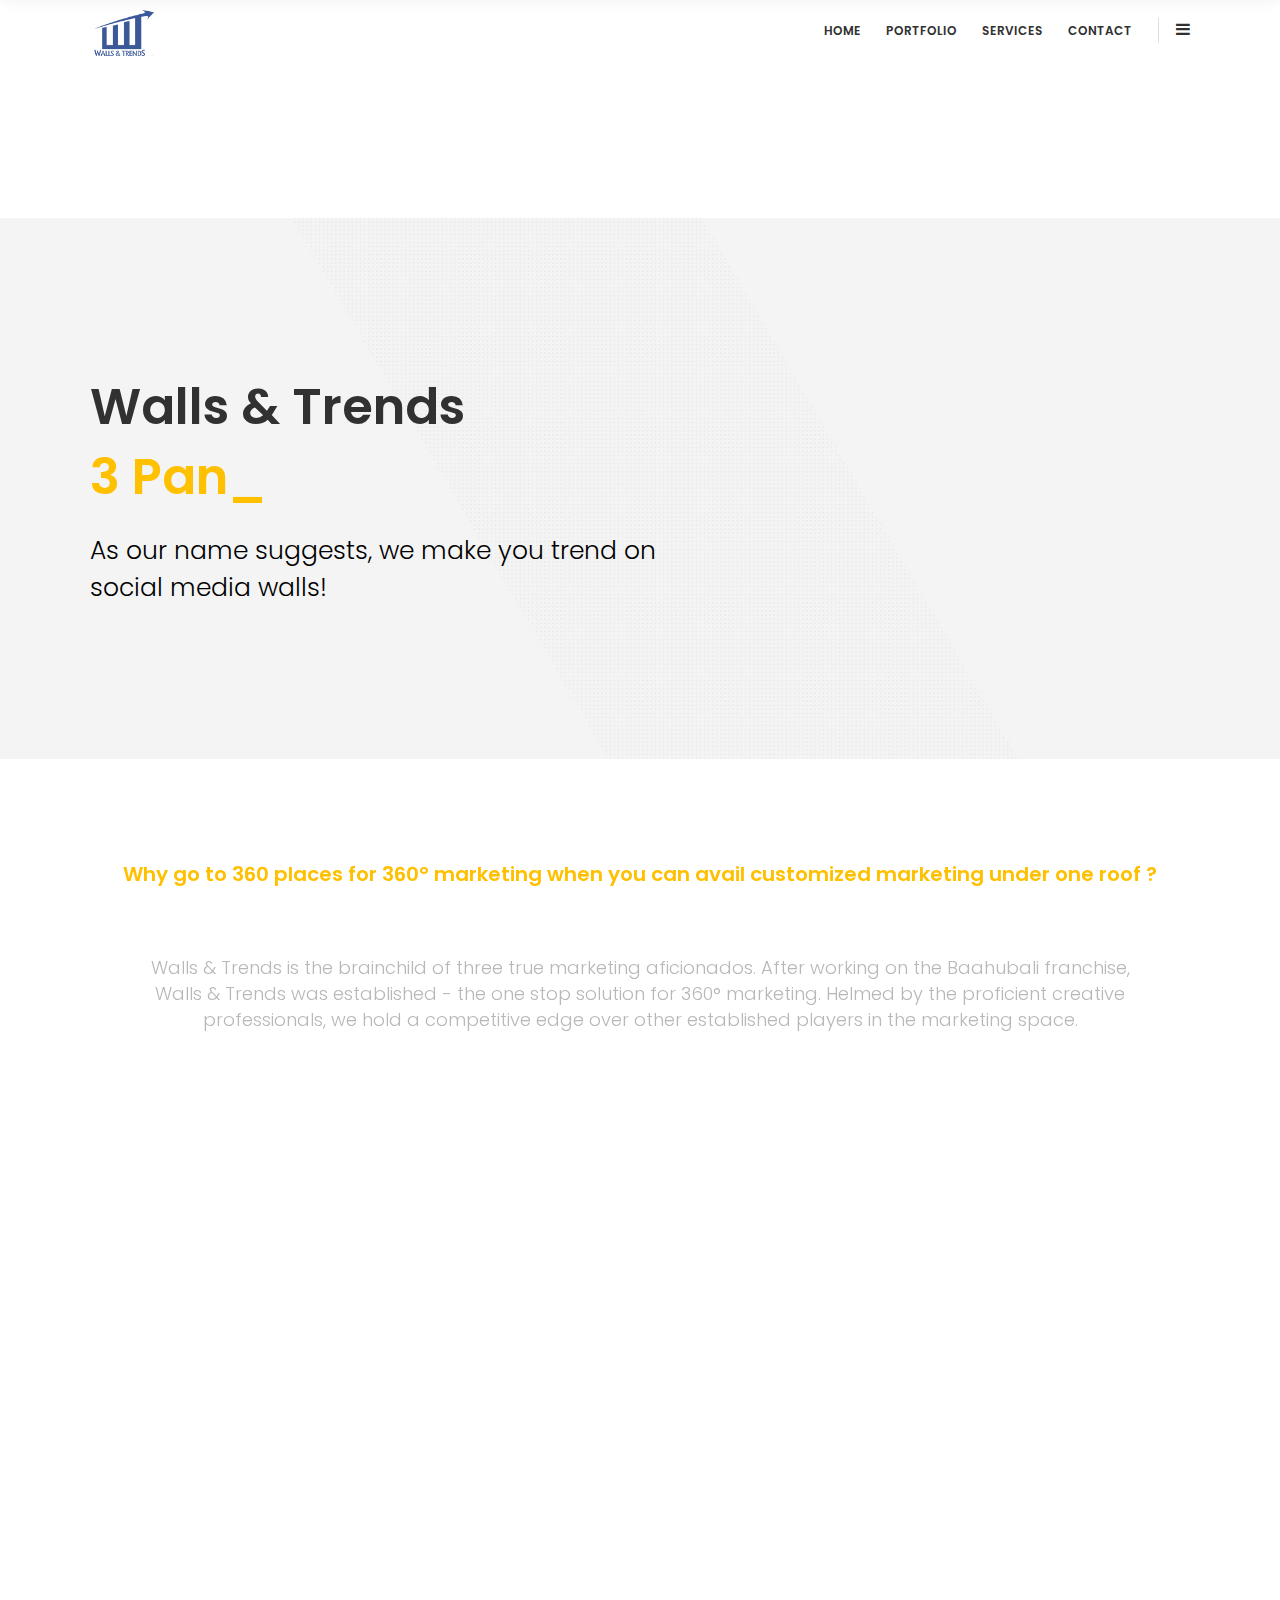
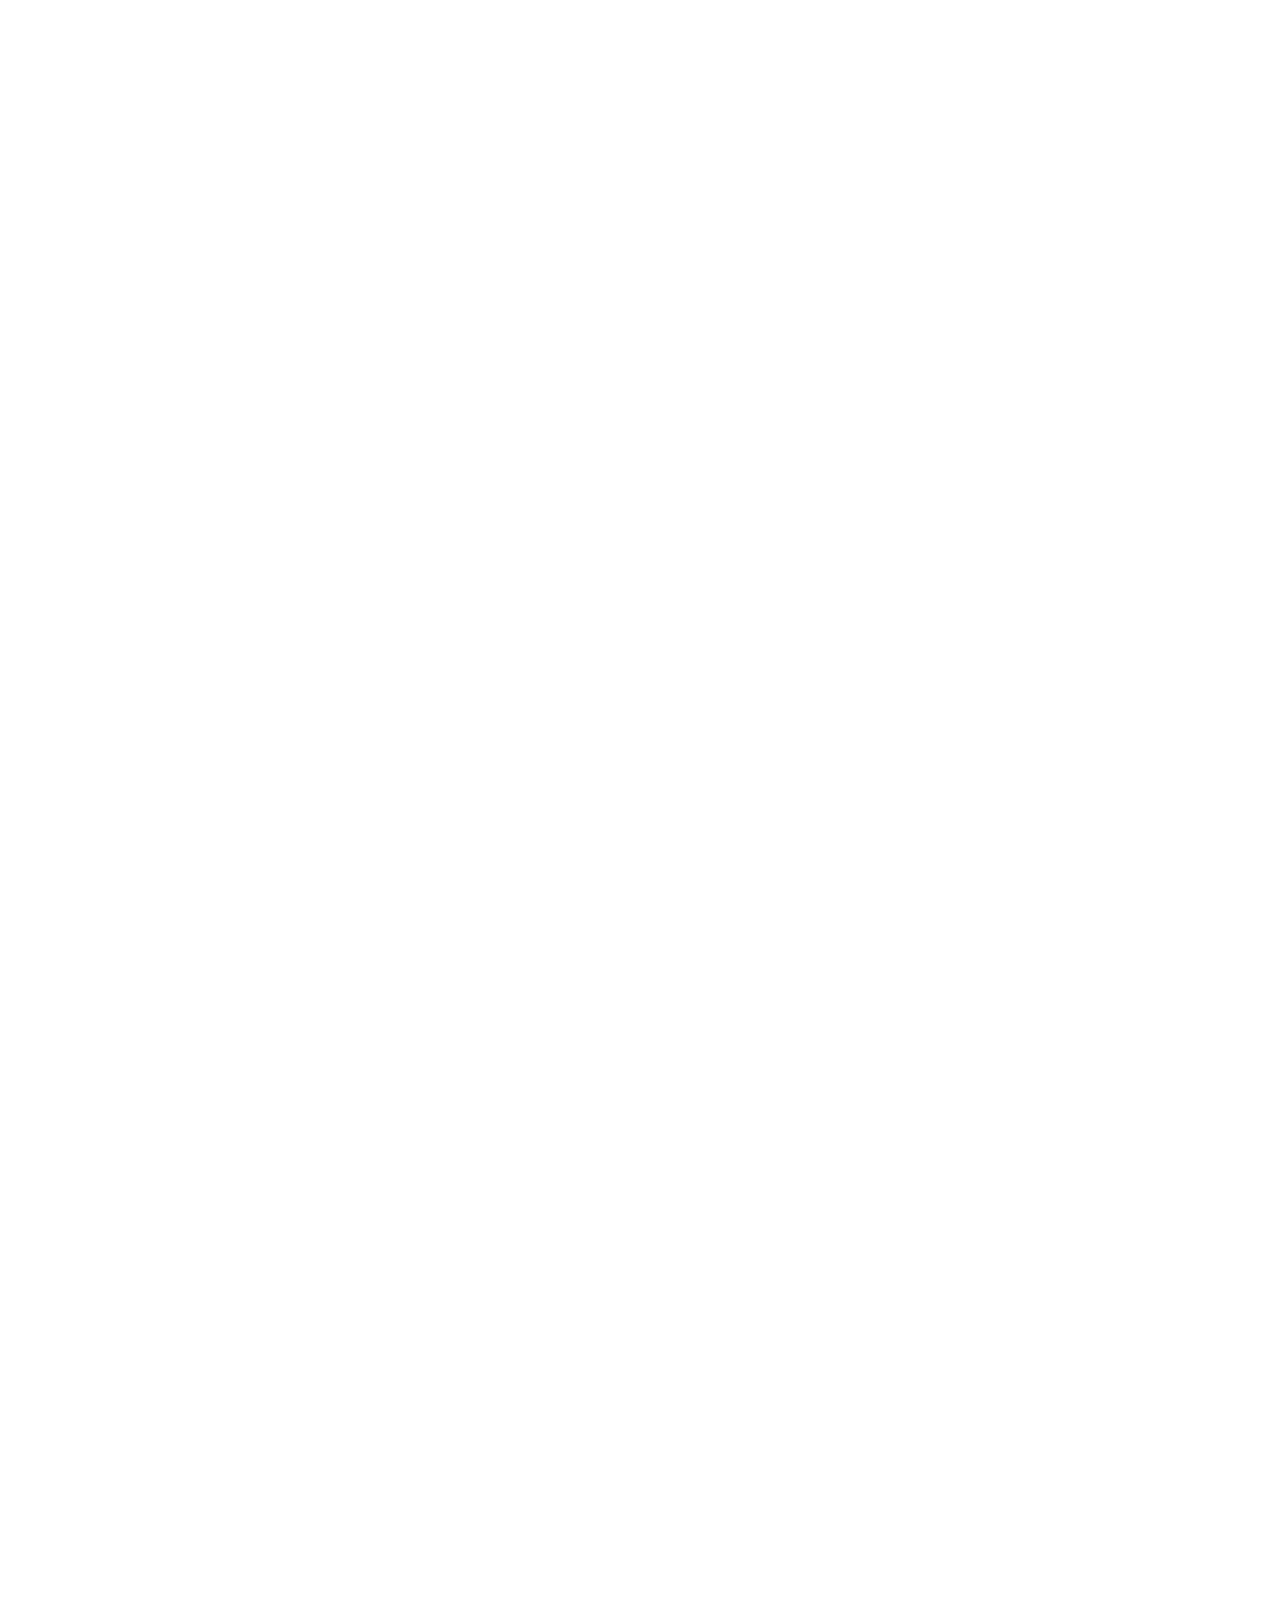
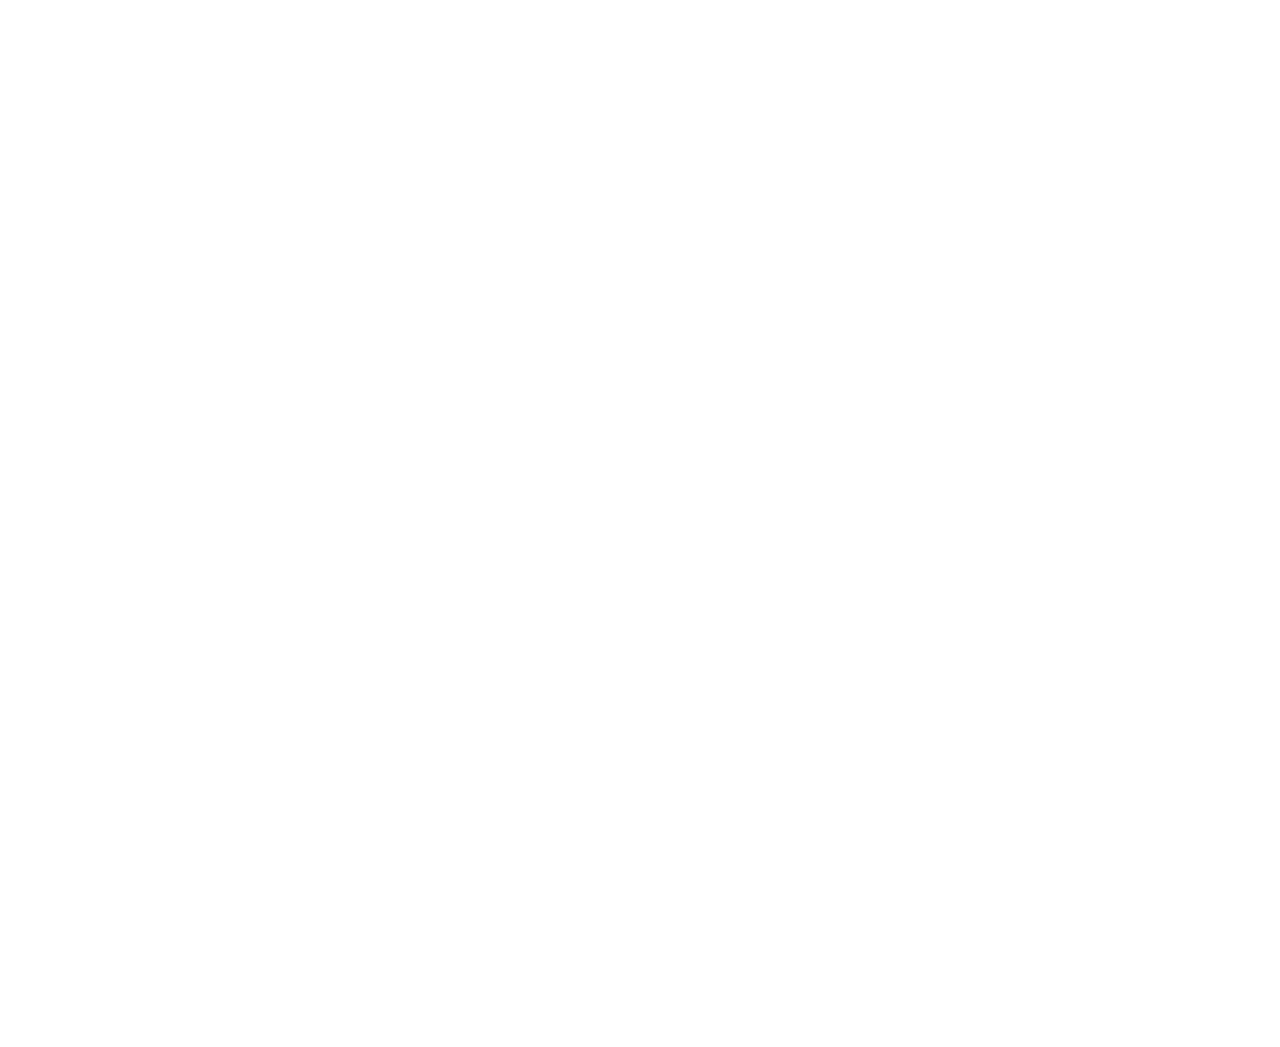
==== index.html @ 0ba0c632 "transfered file from wallsstaticc" ====
<!DOCTYPE html>
<html lang="en-US">

<!-- Mirrored from node.qodeinteractive.com/node1/ by HTTrack Website Copier/3.x [XR&CO'2014], Tue, 12 Jul 2022 16:12:33 GMT -->
<!-- Added by HTTrack --><meta http-equiv="content-type" content="text/html;charset=UTF-8" /><!-- /Added by HTTrack -->
<head>
<meta charset="UTF-8" />
<link rel="profile" href="https://gmpg.org/xfn/11" />
<link rel="pingback" href="xmlrpc.html" />
<meta name="viewport" content="width=device-width,initial-scale=1,user-scalable=no">
<title>WallsAndTrends</title>
<script type="application/javascript">var edgtCoreAjaxUrl = "https://node.qodeinteractive.com/node1/wp-admin/admin-ajax.php"</script>
<script type="application/javascript">var EdgefAjaxUrl = "https://node.qodeinteractive.com/node1/wp-admin/admin-ajax.php"</script>
<link rel="alternate" type="application/rss+xml" title="Node &raquo; Feed" href="feed/index.html" />
<link rel="alternate" type="application/rss+xml" title="Node &raquo; Comments Feed" href="comments/feed/index.html" />
<script type="text/javascript">
			window._wpemojiSettings = {"baseUrl":"https:\/\/s.w.org\/images\/core\/emoji\/72x72\/","ext":".png","source":{"concatemoji":"https:\/\/node.qodeinteractive.com\/node1\/wp-includes\/js\/wp-emoji-release.min.js?ver=4.5.26"}};
			!function(e,o,t){var a,n,r;function i(e){var t=o.createElement("script");t.src=e,t.type="text/javascript",o.getElementsByTagName("head")[0].appendChild(t)}for(r=Array("simple","flag","unicode8","diversity"),t.supports={everything:!0,everythingExceptFlag:!0},n=0;n<r.length;n++)t.supports[r[n]]=function(e){var t,a,n=o.createElement("canvas"),r=n.getContext&&n.getContext("2d"),i=String.fromCharCode;if(!r||!r.fillText)return!1;switch(r.textBaseline="top",r.font="600 32px Arial",e){case"flag":return r.fillText(i(55356,56806,55356,56826),0,0),3e3<n.toDataURL().length;case"diversity":return r.fillText(i(55356,57221),0,0),a=(t=r.getImageData(16,16,1,1).data)[0]+","+t[1]+","+t[2]+","+t[3],r.fillText(i(55356,57221,55356,57343),0,0),a!=(t=r.getImageData(16,16,1,1).data)[0]+","+t[1]+","+t[2]+","+t[3];case"simple":return r.fillText(i(55357,56835),0,0),0!==r.getImageData(16,16,1,1).data[0];case"unicode8":return r.fillText(i(55356,57135),0,0),0!==r.getImageData(16,16,1,1).data[0]}return!1}(r[n]),t.supports.everything=t.supports.everything&&t.supports[r[n]],"flag"!==r[n]&&(t.supports.everythingExceptFlag=t.supports.everythingExceptFlag&&t.supports[r[n]]);t.supports.everythingExceptFlag=t.supports.everythingExceptFlag&&!t.supports.flag,t.DOMReady=!1,t.readyCallback=function(){t.DOMReady=!0},t.supports.everything||(a=function(){t.readyCallback()},o.addEventListener?(o.addEventListener("DOMContentLoaded",a,!1),e.addEventListener("load",a,!1)):(e.attachEvent("onload",a),o.attachEvent("onreadystatechange",function(){"complete"===o.readyState&&t.readyCallback()})),(a=t.source||{}).concatemoji?i(a.concatemoji):a.wpemoji&&a.twemoji&&(i(a.twemoji),i(a.wpemoji)))}(window,document,window._wpemojiSettings);
		</script>
<style type="text/css">
img.wp-smiley,
img.emoji {
	display: inline !important;
	border: none !important;
	box-shadow: none !important;
	height: 1em !important;
	width: 1em !important;
	margin: 0 .07em !important;
	vertical-align: -0.1em !important;
	background: none !important;
	padding: 0 !important;
}
</style>
<link rel='stylesheet' id='dashicons-css' href='./wp-includes/css/dashicons.mina648.css?ver=4.5.26' type='text/css' media='all' />
<link rel='stylesheet' id='wp-jquery-ui-dialog-css' href='./wp-includes/css/jquery-ui-dialog.mina648.css?ver=4.5.26' type='text/css' media='all' />
<link rel='stylesheet' id='rabbit_css-css' href='../../export.qodethemes.com/_toolbar/assets/css/rbt-modulesa648.css?ver=4.5.26' type='text/css' media='all' />
<link rel='stylesheet' id='rs-plugin-settings-css' href='./wp-content/plugins/revslider/public/assets/css/settingsb62d.css?ver=5.1.6' type='text/css' media='all' />
<style id='rs-plugin-settings-inline-css' type='text/css'>
#rs-demo-id {}
</style>
<link rel='stylesheet' id='node_edge_default_style-css' href='./wp-content/themes/node/stylea648.css?ver=4.5.26' type='text/css' media='all' />
<link rel='stylesheet' id='node_edge_modules_plugins-css' href='./wp-content/themes/node/assets/css/plugins.mina648.css?ver=4.5.26' type='text/css' media='all' />
<link rel='stylesheet' id='node_edge_modules-css' href='./wp-content/themes/node/assets/css/modules.mina648.css?ver=4.5.26' type='text/css' media='all' />
<style id='node_edge_modules-inline-css' type='text/css'>
.edgtf-vertical-align-containers .edgtf-position-center:before, .edgtf-vertical-align-containers .edgtf-position-left:before, .edgtf-vertical-align-containers .edgtf-position-right:before {
margin-right:0;
}
</style>
<link rel='stylesheet' id='edgtf_font_awesome-css' href='./wp-content/themes/node/assets/css/font-awesome/css/font-awesome.mina648.css?ver=4.5.26' type='text/css' media='all' />
<link rel='stylesheet' id='edgtf_font_elegant-css' href='./wp-content/themes/node/assets/css/elegant-icons/style.mina648.css?ver=4.5.26' type='text/css' media='all' />
<link rel='stylesheet' id='edgtf_ico_moon-css' href='./wp-content/themes/node/assets/css/icomoon/css/icomoona648.css?ver=4.5.26' type='text/css' media='all' />
<link rel='stylesheet' id='edgtf_ion_icons-css' href='./wp-content/themes/node/assets/css/ion-icons/css/ionicons.mina648.css?ver=4.5.26' type='text/css' media='all' />
<link rel='stylesheet' id='edgtf_linea_icons-css' href='./wp-content/themes/node/assets/css/linea-icons/stylea648.css?ver=4.5.26' type='text/css' media='all' />
<link rel='stylesheet' id='edgtf_linear_icons-css' href='./wp-content/themes/node/assets/css/linear-icons/stylea648.css?ver=4.5.26' type='text/css' media='all' />
<link rel='stylesheet' id='edgtf_simple_line_icons-css' href='./wp-content/themes/node/assets/css/simple-line-icons/simple-line-iconsa648.css?ver=4.5.26' type='text/css' media='all' />
<link rel='stylesheet' id='edgtf_dripicons-css' href='./wp-content/themes/node/assets/css/dripicons/dripiconsa648.css?ver=4.5.26' type='text/css' media='all' />
<link rel='stylesheet' id='node_edge_blog-css' href='./wp-content/themes/node/assets/css/blog.mina648.css?ver=4.5.26' type='text/css' media='all' />
<link rel='stylesheet' id='mediaelement-css' href='./wp-includes/js/mediaelement/mediaelementplayer.mineb0c.css?ver=2.18.1' type='text/css' media='all' />
<link rel='stylesheet' id='wp-mediaelement-css' href='./wp-includes/js/mediaelement/wp-mediaelement.mina648.css?ver=4.5.26' type='text/css' media='all' />
<link rel='stylesheet' id='node_edge_style_dynamic-css' href='./wp-content/themes/node/assets/css/style_dynamic0892.css?ver=1574264205' type='text/css' media='all' />
<link rel='stylesheet' id='node_edge_modules_responsive-css' href='./wp-content/themes/node/assets/css/modules-responsive.mina648.css?ver=4.5.26' type='text/css' media='all' />
<link rel='stylesheet' id='node_edge_blog_responsive-css' href='./wp-content/themes/node/assets/css/blog-responsive.mina648.css?ver=4.5.26' type='text/css' media='all' />
<link rel='stylesheet' id='node_edge_style_dynamic_responsive-css' href='./wp-content/themes/node/assets/css/style_dynamic_responsive0892.css?ver=1574264205' type='text/css' media='all' />
<link rel='stylesheet' id='js_composer_front-css' href='./wp-content/plugins/js_composer/assets/css/js_composer.min2720.css?ver=4.11.2' type='text/css' media='all' />
<link rel='stylesheet' id='node_edge_google_fonts-css' href='https://fonts.googleapis.com/css?family=Poppins%3A100%2C100italic%2C200%2C200italic%2C300%2C300italic%2C400%2C400italic%2C500%2C500italic%2C600%2C600italic%2C700%2C700italic%2C800%2C800italic%2C900%2C900italic%7COpen+Sans%3A100%2C100italic%2C200%2C200italic%2C300%2C300italic%2C400%2C400italic%2C500%2C500italic%2C600%2C600italic%2C700%2C700italic%2C800%2C800italic%2C900%2C900italic&amp;subset=latin%2Clatin-ext&amp;ver=1.0.0' type='text/css' media='all' />
<script type='text/javascript' src='./wp-includes/js/jquery/jqueryb8ff.js?ver=1.12.4'></script>
<script type='text/javascript' src='./wp-includes/js/jquery/jquery-migrate.min330a.js?ver=1.4.1'></script>
<script type='text/javascript' src='./wp-content/plugins/revslider/public/assets/js/jquery.themepunch.tools.minb62d.js?ver=5.1.6'></script>
<script type='text/javascript' src='./wp-content/plugins/revslider/public/assets/js/jquery.themepunch.revolution.minb62d.js?ver=5.1.6'></script>
<link rel='https://api.w.org/' href='wp-json/index.html' />
<link rel="EditURI" type="application/rsd+xml" title="RSD" href="xmlrpc0db0.html?rsd" />
<link rel="wlwmanifest" type="application/wlwmanifest+xml" href="./wp-includes/wlwmanifest.xml" />
<meta name="generator" content="WordPress 4.5.26" />
<link rel="canonical" href="index.html" />
<link rel='shortlink' href='index.html' />
<link rel="alternate" type="application/json+oembed" href="wp-json/oembed/1.0/embede246.json?url=https%3A%2F%2Fnode.qodeinteractive.com%2Fnode1%2F" />
<link rel="alternate" type="text/xml+oembed" href="wp-json/oembed/1.0/embed75cf?url=https%3A%2F%2Fnode.qodeinteractive.com%2Fnode1%2F&amp;format=xml" />
<style type="text/css"> /* generated in /home/qodeinteractive/node/public_html/node1/wp-content/themes/node/functions.php node_edge_page_padding function */
.page-id-4 .edgtf-content .edgtf-content-inner > .edgtf-container:not(.edgtf-container-bottom-navigation) > .edgtf-container-inner, .page-id-4 .edgtf-content .edgtf-content-inner > .edgtf-full-width > .edgtf-full-width-inner { padding-top: 0px;padding-bottom: 0px;}

  /* generated in /home/qodeinteractive/node/public_html/node1/wp-content/themes/node/framework/modules/overlapping-content/functions.php node_edge_oc_content_top_padding function */
.page-id-4 .edgtf-content .edgtf-content-inner > .edgtf-container .edgtf-overlapping-content { padding-top: 0px;padding-bottom: 0px;}

</style><meta name="generator" content="Powered by Visual Composer - drag and drop page builder for WordPress." />
<!--[if lte IE 9]><link rel="stylesheet" type="text/css" href="https://node.qodeinteractive.com/node1/wp-content/plugins/js_composer/assets/css/vc_lte_ie9.min.css" media="screen"><![endif]--><!--[if IE  8]><link rel="stylesheet" type="text/css" href="https://node.qodeinteractive.com/node1/wp-content/plugins/js_composer/assets/css/vc-ie8.min.css" media="screen"><![endif]--><meta name="generator" content="Powered by Slider Revolution 5.1.6 - responsive, Mobile-Friendly Slider Plugin for WordPress with comfortable drag and drop interface." />
<link rel="icon" href="./wp-content/uploads/2016/03/wtlogo.png" sizes="32x32"  />
<link rel="icon" href="./wp-content/uploads/2016/03/wtlogo.png" sizes="192x192" />
<link rel="apple-touch-icon-precomposed" href="./wp-content/uploads/2016/03/wtlogo.png" />


<!--bootstrap icon css code-->
<link rel="stylesheet" href="https://cdn.jsdelivr.net/npm/bootstrap-icons@1.9.0/font/bootstrap-icons.css">


<!--aos css code-->
<link href="https://unpkg.com/aos@2.3.1/dist/aos.css" rel="stylesheet">


<link rel="stylesheet" href="percent-preloader.min.css">
<script src="percent-preloader.min.js"></script>


<meta name="msapplication-TileImage" content="https://node.qodeinteractive.com/node1/wp-content/uploads/2016/03/wtlogo.png" />
<style type="text/css" data-type="vc_shortcodes-custom-css">
	.vc_custom_1458738488693{padding-top: 12% !important;padding-bottom: 12% !important;background-image: url(wp-content/uploads/2016/03/one-page-background9b05.jpg?id=134) !important;background-position: center !important;background-repeat: no-repeat !important;background-size: cover !important;}.vc_custom_1457971423815{margin-top: -90px !important;}.vc_custom_1457970570217{padding-top: 100px !important;padding-bottom: 120px !important;background-image: url(https://node.qodeinteractive.com/node1/wp-content/uploads/2016/03/Agency-Background-.jpg?id=12) !important;background-position: center !important;background-repeat: no-repeat !important;background-size: cover !important;}.vc_custom_1456320601212{background-color: #f4f4f4 !important;}.vc_custom_1456319962450{padding-top: 51px !important;padding-bottom: 13px !important;background-color: #1d1d1d !important;}.vc_custom_1457968478791{padding-top: 113px !important;}.vc_custom_1456400989399{padding-bottom: 75px !important;}.vc_custom_1458128061438{padding-top: 100px !important;padding-bottom: 90px !important;}.vc_custom_1456920129647{padding-top: 82px !important;padding-bottom: 75px !important;background-color: #2e2e2e !important;}.vc_custom_1457968511300{padding-top: 113px !important;padding-bottom: 178px !important;background-color: #f8f8f8 !important;}.vc_custom_1457968544822{padding-top: 113px !important;padding-bottom: 76px !important;}.vc_custom_1457712386806{padding-top: 20px !important;}.vc_custom_1458049262282{padding-right: 5% !important;padding-left: 5% !important;}.vc_custom_1456328216094{background-color: #ffffff !important;}</style><noscript><style type="text/css"> .wpb_animate_when_almost_visible { opacity: 1; }</style></noscript></head>

<!--<style>
	@media only screen and (max-width:500px;)
	.prx{
		display: none ;
	}	
</style>-->


	<body class="home page page-id-4 page-template page-template-full-width page-template-full-width-php edgt-core-1.0 node-ver-1.0  edgtf-smooth-page-transitions edgtf-mimic-ajax edgtf-blog-installed edgtf-header-standard edgtf-sticky-header-on-scroll-down-up edgtf-default-mobile-header edgtf-sticky-up-mobile-header edgtf-dropdown-default edgtf-header-style-on-scroll edgtf-search-covers-header edgtf-side-menu-slide-with-content edgtf-width-370 wpb-js-composer js-comp-ver-4.11.2 vc_responsive">



		<section class="edgtf-side-menu right">
    <div class="edgtf-close-side-menu-holder">
    <div class="edgtf-close-side-menu-holder-inner">
    <a href="#" target="_self" class="edgtf-close-side-menu">
    <span aria-hidden="true" class="icon_close"></span>
    </a>
    </div>
    </div>
    <div id="text-6" class="widget edgtf-sidearea widget_text"> <div class="textwidget"><div style='text-align: center;'><a href="index.html"><img style="padding-top: 10px;" height="100px" width="100px" src="./wp-content/uploads/2016/03/rahul.png" alt="logo"></a></div>
    <div class="edgtf-separator-holder clearfix  edgtf-separator-center edgtf-separator-full-width">
    <div class="edgtf-separator" style="border-color: #666666;border-style: dotted;border-bottom-width: 1px;margin-top: 19px;margin-bottom: 28px"></div>
    </div>
    <div style="text-align: center;">  
        
    <!--	<img src="./wp-content/uploads/2016/03/side-area-image-1.png" alt="a" />  -->
        
        </div>
    <div class="vc_empty_space" style="height: 23px"><span class="vc_empty_space_inner"></span></div>
    <h3 style="text-align: center; color:#ffffff;">About Me</h3>
    <div class="edgtf-separator-holder clearfix  edgtf-separator-center">
    <div class="edgtf-separator" style="border-color: #ffc000;border-style: solid;width: 30px;border-bottom-width: 3px;margin-top: 12px;margin-bottom: 20px"></div>
    </div>
    <div style="text-align: center;">Our team crafts the right message for your brand and ensures it gets delivered to your target audience using the right channels </div>
    <div class="vc_empty_space" style="height: 42px"><span class="vc_empty_space_inner"></span></div>
    <div style="text-align: center; height:32.55px; width:50%; margin-left:11.5%;">
    <span class="edgtf-icon-shortcode normal" style="margin: 0 17px 0 0; height:25%; width:25%; " data-hover-color="#ffc000" data-color="#888888">
        <div style="text-align: left; width:115px; padding-left: 5%; ">
        <span class="edgtf-icon-shortcode normal" style="margin: 0 17px 0 0 " data-hover-color="#ffc000" data-color="#888888">
        <a href="https://www.instagram.com/wallsandtrends/" target="_blank">
        <span class="edgtf-icon-ico-moon icomoon-icon-instagram edgtf-icon-element" style="color: #888888;font-size:16px"></span>
        </a>
        </span>
        <span class="edgtf-icon-shortcode normal" style="margin: 0 13px 0 0 " data-hover-color="#ffc000" data-color="#888888">
        <a href="https://twitter.com/WallsAndTrends" target="_blank">
        <span class="edgtf-icon-ico-moon icomoon-icon-twitter edgtf-icon-element" style="color: #888888;font-size:16px"></span>
         </a>
        </span>
        <span class="edgtf-icon-shortcode normal" style="margin: 0 10px 0 0 " data-hover-color="#ffc000" data-color="#888888">
        <a href="https://m.facebook.com/WallsAndTrends/" target="_blank">
        <span class="edgtf-icon-ico-moon icomoon-icon-facebook edgtf-icon-element" style="color: #888888;font-size:16px"></span>
        </a>
        </span>
        <!--
        <span class="edgtf-icon-shortcode normal" style="margin: 0 14px 0 0 " data-hover-color="#ffc000" data-color="#888888">
        <a href="https://www.tumblr.com/" target="_blank">
        <span class="edgtf-icon-ico-moon icomoon-icon-tumblr edgtf-icon-element" style="color: #888888;font-size:16px"></span>
        </a>
        </span> -->
        <span class="edgtf-icon-shortcode normal" style="margin: 0" data-hover-color="#ffc000" data-color="#888888">
        <a href="https://www.youtube.com/channel/UCXmIX1oivhOeND1GAHa_lzQ" target="_blank">
        <span class="edgtf-icon-ico-moon icomoon-icon-youtube edgtf-icon-element" style="color: #888888;font-size:16px"></span>
        </a>
        </span>
        </div>
    
        <br/>
    </span>
    </div>
    </div>
    </div></section>


    <div class="preloader">
  <div class="inner">
    <span class="percentage"><span id="percentage">15</span>%</span>
  </div>
  <div class="loader-progress" id="loader-progress"> </div>
</div>
</div>
</div>
<div class="edgtf-wrapper">
<div class="edgtf-wrapper-inner">




	<header class="edgtf-page-header" >
   <div class="edgtf-menu-area" style="border-bottom-color:rgba(255, 255, 255, 0)">
   <div class="edgtf-grid">
   <form action="https://node.qodeinteractive.com/node1/" class="edgtf-search-cover" method="get">
   <div class="edgtf-container">
   <div class="edgtf-container-inner clearfix">
   <div class="edgtf-form-holder-outer">
   <div class="edgtf-form-holder">
   <div class="edgtf-form-holder-inner">
   <input type="text" placeholder="Search" name="s" class="edgt_search_field" autocomplete="off" />
   <div class="edgtf-search-close">
   <a href="#">
   <i class="icon_close"></i>
   </a>
   </div>
   </div>
   </div>
   </div>
   </div>
   </div>
   </form> <div class="edgtf-vertical-align-containers">
   <div class="edgtf-position-left">
   <div class="edgtf-position-left-inner">
   <div class="edgtf-logo-wrapper">
   <a href="/" style="height: 40px;">
   <img class="edgtf-normal-logo" src="./wp-content/uploads/2016/03/wtlogo.png" alt="logo" />
   <img class="edgtf-dark-logo" src="./wp-content/uploads/2016/03/wtlogo.png" alt="dark logoo" /> <img class="edgtf-light-logo" src="./wp-content/themes/node/assets/img/logo.png" alt="light logo" /> </a>
   </div>
   </div>
   </div>
   <div class="edgtf-position-right">
   <div class="edgtf-position-right-inner">
   <nav class="edgtf-main-menu edgtf-drop-down edgtf-default-nav">
   <ul id="menu-main-menu" class="clearfix"><li id="nav-menu-item-106" class="menu-item menu-item-type-post_type menu-item-object-page current-menu-item page_item page-item-4 current_page_item edgtf-menu-narrow anchor-item"><a href="/#home" class="current"><span class="edgtf-item-outer"><span class="edgtf-item-inner"><span class="edgtf-item-text">Home</span></span><span class="plus"></span></span></a></li>
   <li id="nav-menu-item-107" class="menu-item menu-item-type-post_type menu-item-object-page current-menu-item page_item page-item-4 current_page_item edgtf-menu-narrow anchor-item"><a href="/#portfolio" class="current"><span class="edgtf-item-outer"><span class="edgtf-item-inner"><span class="edgtf-item-text">Portfolio</span></span><span class="plus"></span></span></a></li>
   
   <li id="nav-menu-item-149" class="menu-item menu-item-type-post_type menu-item-object-page current-menu-item page_item page-item-4 current_page_item edgtf-menu-narrow anchor-item"><a href="/#services" class="current"><span class="edgtf-item-outer"><span class="edgtf-item-inner"><span class="edgtf-item-text">Services</span></span><span class="plus"></span></span></a></li>
   
   <li id="nav-menu-item-110" class="menu-item menu-item-type-post_type menu-item-object-page current-menu-item page_item page-item-4 current_page_item edgtf-menu-narrow anchor-item"><a href="/#contact" class="current"><span class="edgtf-item-outer"><span class="edgtf-item-inner"><span class="edgtf-item-text">Contact</span></span><span class="plus"></span></span></a></li>
   
   <!--
   <li id="nav-menu-item-148" class="menu-item menu-item-type-custom menu-item-object-custom edgtf-menu-narrow"><a href="https://node.qodeinteractive.com/landing/"><span class="edgtf-item-outer"><span class="edgtf-item-inner"><span class="edgtf-item-text">Landing</span></span><span class="plus"></span></span></a></li> -->
   
   
   </ul></nav>
   
   <a class="edgtf-side-menu-button-opener normal" style="color: #313131" href="javascript:void(0)">
   <i class="edgtf-icon-font-awesome fa fa-bars "></i> </a>
   </div>
   </div>
   </div>
   </div>
   </div>
   <div class="edgtf-sticky-header">
   <form action="https://node.qodeinteractive.com/node1/" class="edgtf-search-cover" method="get">
   <div class="edgtf-container">
   <div class="edgtf-container-inner clearfix">
   <div class="edgtf-form-holder-outer">
   <div class="edgtf-form-holder">
   <div class="edgtf-form-holder-inner">
   
   <div class="edgtf-search-close">
   <a href="#">
   <i class="icon_close"></i>
   </a>
   </div>
   </div>
   </div>
   </div>
   </div>
   </div>
   </form> <div class="edgtf-sticky-holder">
   <div class="edgtf-grid">
   <div class=" edgtf-vertical-align-containers">
   <div class="edgtf-position-left">
   <div class="edgtf-position-left-inner">
   <div class="edgtf-logo-wrapper">
   <a href="/" style="height: 40px;">
   <img class="edgtf-normal-logo" src="./wp-content/uploads/2016/03/wtlogo.png" alt="logo" />
   <img class="edgtf-dark-logo" src="./wp-content/uploads/2016/03/wtlogo.png" alt="dark logoo" /> <img class="edgtf-light-logo" src="./wp-content/themes/node/assets/img/wtlogo.png" alt="light logo" /> </a>
   </div>
   </div>
   </div>
   <div class="edgtf-position-right">
   <div class="edgtf-position-right-inner">
   <nav class="edgtf-main-menu edgtf-drop-down edgtf-sticky-nav">
   <ul id="menu-main-menu-1" class="clearfix"><li id="sticky-nav-menu-item-106" class="menu-item menu-item-type-post_type menu-item-object-page current-menu-item page_item page-item-4 current_page_item edgtf-menu-narrow anchor-item"><a href="/#home" class="current"><span class="edgtf-item-outer"><span class="edgtf-item-inner"><span class="edgtf-item-text">Home</span></span><span class="plus"></span></span></a></li>
   <li id="sticky-nav-menu-item-107" class="menu-item menu-item-type-post_type menu-item-object-page current-menu-item page_item page-item-4 current_page_item edgtf-menu-narrow anchor-item"><a href="/#portfolio" class="current"><span class="edgtf-item-outer"><span class="edgtf-item-inner"><span class="edgtf-item-text">Portfolio</span></span><span class="plus"></span></span></a></li>
   
   <li id="sticky-nav-menu-item-149" class="menu-item menu-item-type-post_type menu-item-object-page current-menu-item page_item page-item-4 current_page_item edgtf-menu-narrow anchor-item"><a href="/#services" class="current"><span class="edgtf-item-outer"><span class="edgtf-item-inner"><span class="edgtf-item-text">Services</span></span><span class="plus"></span></span></a></li>
   
   <li id="sticky-nav-menu-item-110" class="menu-item menu-item-type-post_type menu-item-object-page current-menu-item page_item page-item-4 current_page_item edgtf-menu-narrow anchor-item"><a href="/#contact" class="current"><span class="edgtf-item-outer"><span class="edgtf-item-inner"><span class="edgtf-item-text">Contact</span></span><span class="plus"></span></span></a></li>
   <!--<li id="sticky-nav-menu-item-148" class="menu-item menu-item-type-custom menu-item-object-custom edgtf-menu-narrow"><a href="https://node.qodeinteractive.com/landing/"><span class="edgtf-item-outer"><span class="edgtf-item-inner"><span class="edgtf-item-text">Landing</span></span><span class="plus"></span></span></a></li>-->
   </ul></nav>
   <a class="edgtf-side-menu-button-opener normal" style="color: #313131" href="javascript:void(0)">
   <i class="edgtf-icon-font-awesome fa fa-bars "></i> </a>
   </div>
   </div>
   </div>
   </div>
   </div>
   </div>
   </header>






   <header class="edgtf-mobile-header">
      <div class="edgtf-mobile-header-inner">
      <div class="edgtf-mobile-header-holder">
      <div class="edgtf-grid">
      <div class="edgtf-vertical-align-containers">
        <div class="edgtf-mobile-menu-opener">
      <a href="javascript:void(0)">
      <span class="edgtf-mobile-opener-icon-holder">
      <i class="edgtf-icon-font-awesome fa fa-bars "></i> </span>
      </a>
      </div>
      <div class="edgtf-position-center">
      <div class="edgtf-position-center-inner">
      <div class="edgtf-mobile-logo-wrapper">
      <a href="/" style="height: 40px">
      <img src="./wp-content/uploads/2016/03/wtlogo.png" alt="mobile logo" />
      </a>
      </div>
      </div>
      </div>
      <div class="edgtf-position-right">
      <div class="edgtf-position-right-inner">
      </div>
      </div>
      </div> 
      </div>
      </div>
      <nav class="edgtf-mobile-nav">
      <div class="edgtf-grid">
      <ul id="menu-main-menu-2" class=""><li id="mobile-menu-item-106" class="menu-item menu-item-type-post_type menu-item-object-page current-menu-item page_item page-item-4 current_page_item "><a href="/#home" class=" current "><span>Home</span></a></li>
      <li id="mobile-menu-item-107" class="menu-item menu-item-type-post_type menu-item-object-page current-menu-item page_item page-item-4 current_page_item "><a href="/#portfolio" class=" current "><span>Portfolio</span></a></li>
      
      <li id="mobile-menu-item-149" class="menu-item menu-item-type-post_type menu-item-object-page current-menu-item page_item page-item-4 current_page_item "><a href="/#services" class=" current "><span>Services</span></a></li>
      
      <li id="mobile-menu-item-110" class="menu-item menu-item-type-post_type menu-item-object-page current-menu-item page_item page-item-4 current_page_item "><a href="/#contact" class=" current "><span>Contact</span></a></li>
      <!--<li id="mobile-menu-item-148" class="menu-item menu-item-type-custom menu-item-object-custom "><a href="https://node.qodeinteractive.com/landing/" class=""><span>Landing</span></a></li>-->
      </ul> </div>
      </nav>
      </div>
      </header> 


</section>

<section>
	<video href="#" width="100%" height="100%" autoplay loop muted playsinline>
  <source src="./wp-content/uploads/2016/03/w&twhoweare.mp4" type="video/mp4">

</video>

	
	</section>



<a id='edgtf-back-to-top' href='#'>
<span class="edgtf-icon-stack edgtf-front-side">
<span aria-hidden="true" class="edgtf-icon-font-elegant arrow_carrot-up  "></span> </span>
<span class="edgtf-icon-stack edgtf-back-side">
<span aria-hidden="true" class="edgtf-icon-font-elegant arrow_carrot-up  "></span> </span>
</a>
<div class="edgtf-content">
<div class="edgtf-content-inner">
<div class="edgtf-full-width">
<div class="edgtf-full-width-inner">
<div data-edgtf-anchor="home" id="home" data-aos="fade-up" data-aos-duration="1000" class="vc_row wpb_row vc_row-fluid edgtf-section vc_custom_1458738488693 edgtf-content-aligment-left edgtf-grid-section" style=""><div class="clearfix edgtf-section-inner"><div class="edgtf-section-inner-margin clearfix"><div class="wpb_column vc_column_container vc_col-sm-12"><div class="vc_column-inner "><div class="wpb_wrapper">
<div class="edgtf-custom-font-holder" style="font-family: Poppins;font-size: 110px; line-height: 110px; font-weight: 600;letter-spacing: 0px;color: #ffc000" data-font-size= 50 data-line-height= 70>
<span style="color: #313131;" >Walls & Trends </span><br /> <!-- Full of Fun -->
<span style="color: #313131;"></span> <span class="edgtf-typed-wrap"> <!-- useful -->
<span class="edgtf-typed">
<span class="edgtf-typed-1">3 Pan India Films</span>
<span class="edgtf-typed-2">10+ Film Production</span>
<span class="edgtf-typed-3">500+ Films In 5 Years</span>

</span>
</span>
</div><div class="vc_row wpb_row vc_inner vc_row-fluid edgtf-section vc_custom_1457712386806 edgtf-content-aligment-left" style=""><div class="edgtf-full-section-inner"><div class="wpb_column vc_column_container vc_col-sm-12"><div class="vc_column-inner "><div class="wpb_wrapper"><div class="edgtf-elements-holder edgtf-responsive-mode-768"><div class="edgtf-elements-holder-item ">
<div class="edgtf-elements-holder-item-inner">
<div class="edgtf-elements-holder-item-content edgtf-elements-holder-custom-968790" style="padding: 0% 56% 0% 0%">
<style type="text/css" data-type="edgtf-elements-custom-padding" scoped>
									@media only screen and (min-width: 1024px) and (max-width: 1280px) {
						.edgtf-elements-holder-item-content.edgtf-elements-holder-custom-968790 {
							padding: 0% 46% 0% 0% !important;
						}
					}
												@media only screen and (min-width: 768px) and (max-width: 1024px) {
					.edgtf-elements-holder-item-content.edgtf-elements-holder-custom-968790 {
						padding: 0% 33% 0% 0% !important;
					}
				}
												@media only screen and (min-width: 600px) and (max-width: 768px) {
					.edgtf-elements-holder-item-content.edgtf-elements-holder-custom-968790 {
						padding: 0% 30% 0% 0% !important;
					}
				}
												@media only screen and (min-width: 480px) and (max-width: 600px) {
					.edgtf-elements-holder-item-content.edgtf-elements-holder-custom-968790 {
						padding: 0% 24% 0% 0% !important;
					}
				}
												@media only screen and (max-width: 480px) {
					.edgtf-elements-holder-item-content.edgtf-elements-holder-custom-968790 {
						padding: 0% 10% 0% 0% !important;
					}
				}
								</style>
<div class="edgtf-custom-font-holder" style="font-family: Poppins;font-size: 22px;line-height: 37px;font-weight: 300;letter-spacing: 0px;text-align: left;color: #000000" data-font-size= 25 data-line-height= 37 >
	As our name suggests, we make you trend on social media walls! 
</div> 
	
	
	</div>
</div>
</div></div></div></div></div></div></div></div></div></div></div></div></div>



<section>
	
	<div data-edgtf-anchor="portfolio" id="portfolio" data-aos="fade-up" data-aos-duration="1000" class="vc_row wpb_row vc_row-fluid edgtf-section vc_custom_1457970570217 edgtf-content-aligment-center edgtf-grid-section" style=""><div class="clearfix edgtf-section-inner"><div class="edgtf-section-inner-margin clearfix"><div class="wpb_column vc_column_container vc_col-sm-12"><div class="vc_column-inner "><div class="wpb_wrapper">
		<div ><h4 style="color:#ffc000; 	 font-size: 20px;">Why go to 360 places for 360° marketing when you can avail customized marketing under one roof ?</h4></div><br/><br/>

<div class="wpb_text_column wpb_content_element" style="width: 92%; text-align: center; margin-left:4.5%;">
<div class="wpb_wrapper">
<!--<h2><span style="color: #ffffff; font-size: 23px;"><i>Why go to 360 places for 360° marketing when you can avail customized marketing under one roof ?</i></span>
	<br/></h2>-->
</div>
</div>
	<!-- css 0f lines vc_custom_1458049262282 -->
<div class="vc_empty_space" style="height: 13px"><span class="vc_empty_space_inner"></span></div>
<div class="wpb_text_column wpb_content_element  vc_custom_1458049262282" style="padding:0px 0px;">
<div class="wpb_wrapper">
<h5><span  style="color: #b8b8b8; ">Walls & Trends is the brainchild of three true marketing aficionados. After working on the Baahubali franchise, Walls & Trends was established - the one stop solution for 360° marketing. Helmed by the proficient creative professionals, we hold a competitive edge over other established players in the marketing space.</span></h5>
<br/>
<!--<h5 style="width: 100%;"><strong><span style="color:#888888; " >3 Pan India films,<span style="margin: 0 1% ;">Corporate films,</span> 10+ Film production houses,<span style="margin: 0 1% ;">500 films< 3 years & counting.</span>Clients logos </strong>
</span></h5>-->
</div>
</div>
	
</section>






<section data-aos="fade-up" data-aos-duration="500">


<div class="vc_row wpb_row vc_row-fluid edgtf-section vc_custom_1457971423815 edgtf-content-aligment-left edgtf-grid-section" style="padding-bottom: 5%;"><div class="clearfix edgtf-section-inner"><div class="edgtf-section-inner-margin clearfix"><div class="wpb_column vc_column_container vc_col-sm-12 vc_col-lg-4 vc_col-md-12"><div class="vc_column-inner "><div class="wpb_wrapper"><div class="vc_empty_space" style="height: 205px"><span class="vc_empty_space_inner"></span></div>
<h2 class="">
How do we work ?</h2><div class="edgtf-separator-holder clearfix  edgtf-separator-left">
<div class="edgtf-separator" style="border-color: #ffc000; border-style: solid;width: 30px;border-bottom-width: 2px;margin-top: 17px;margin-bottom: 22px"></div>
</div>
<div class="wpb_text_column wpb_content_element ">
<div class="wpb_wrapper">
<p style="color:#424242 ; font-size: 110%;">Creativity + strategy <br/><br/>

Versatility is one of our key USPs and we stay relevant with the changing times. Our creative heads pay heed to your brand's unique need before curating the apt creative marketing strategies. 
<br/><br/><strong>
We are the backbone for Indian Cinema to help films generate the right noise in the digital circuits.
</p></strong>
</div>
</div>
<div class="vc_empty_space" style="height: 37px"><span class="vc_empty_space_inner"></span></div>
<a href="#services" target="_self" style="color: #ffffff" class="edgtf-btn edgtf-btn-medium edgtf-btn-solid-dark edgtf-btn-custom-hover-color" data-hover-color="#ffffff">
<span class="edgtf-btn-text">View more</span>
</a><div class="vc_empty_space" style="height: 40px"><span class="vc_empty_space_inner"></span></div>
</div></div></div><div class="wpb_column vc_column_container vc_col-sm-12 vc_col-lg-8 vc_col-md-12"><div class="vc_column-inner "><div class="wpb_wrapper"><div class="edgtf-animations-holder edgtf-element-from-right" data-animation="edgtf-element-from-right">
<div style="transition-delay: 200ms;-webkit-animation-delay: 200ms;animation-delay: 200ms;animation-duration: 500ms;-webkit-animation-duration: 500ms;-moz-animation-duration: 500ms">
<div class="wpb_single_image wpb_content_element vc_align_center">
<figure class="wpb_wrapper vc_figure">
<div >
 <!--	<img width="670" height="580" style="position:relative; top:45px; padding-bottom: 25px;" src="./wp-content/uploads/2016/03/applemac1.png" class="vc_single_image-img attachment-full" alt="" src="./wp-content/uploads/2016/03/applemac.png" sizes="(max-width: 786px) 100vw, 786px" /> -->
	
	</div>
</figure>


</div>

</div>


</div>

</div></div>
   <div>
	<video id="videoPlayer" width="105%" height="105%" poster="./wp-content/uploads/2016/03/thumb3rd.gif"  style="position:relative; top:100px; left:-1.5%; right:20%; bottom:100px;" class="vc_single_image-img attachment-full pr" alt=""  loop  playsinline>
  <source src="/wp-content/uploads/2016/03/w&tshowreel.mp4" type="video/mp4"  >

</video>
	</div> 


</div></div></div>

</div>



</section>




<section >


	
<div data-edgtf-anchor="portfolio" id="portfolio" data-aos="fade-up" data-aos-duration="500" class="vc_row wpb_row vc_row-fluid edgtf-section vc_custom_1457970570217 edgtf-content-aligment-center edgtf-grid-section" style=""><div class="clearfix edgtf-section-inner"><div class="edgtf-section-inner-margin clearfix"><div class="wpb_column vc_column_container vc_col-sm-12"><div class="vc_column-inner "><div class="wpb_wrapper">
<div class="wpb_text_column wpb_content_element ">
<div class="wpb_wrapper">
<h2><span style="color: #ffc000;">Our Approach</span></h2>
</div><br/>
</div>
<div class="vc_empty_space" style="height: 13px"><span class="vc_empty_space_inner"></span></div>
<div class="wpb_text_column wpb_content_element  vc_custom_1458049262282">
<div class="wpb_wrapper">
<h5><span style="color: #b8b8b8;">Our team crafts the right message for your brand and ensures it gets delivered to your target audience using the right channels </span></h5>
<br/><h5><span style="color: #b8b8b8;">Our experts make people fall in love with the brand by making it noticeable, recognizable and relatable. </span></h5>
</div>
</div>



<div class="edgtf-separator-holder clearfix  edgtf-separator-center">
<div class="edgtf-separator" style="border-color: #ffc000; border-style: solid;width: 30px;border-bottom-width: 2px;margin-top: 17px;margin-bottom: 0px"></div>
</div>
</div></div></div></div></div></div>


</section>


<section style="margin-top:150px;" data-edgtf-anchor="services" id="services" data-aos="fade-up" data-aos-duration="300">


<div class="vc_row wpb_row vc_row-fluid edgtf-section vc_custom_1456320601212 edgtf-content-aligment-left edgtf-grid-section" style=""><div class="clearfix edgtf-section-inner"><div class="edgtf-section-inner-margin clearfix"><div class="wpb_column vc_column_container vc_col-sm-12"><div class="vc_column-inner "><div class="wpb_wrapper"><div class="vc_row wpb_row vc_inner vc_row-fluid edgtf-section vc_custom_1456328216094 edgtf-content-aligment-left edgtf-row-overlap edgtf-row-overlap-large edgtf-row-box" style=""><div class="edgtf-full-section-inner"><div class="wpb_column vc_column_container vc_col-sm-12"><div class="vc_column-inner "><div class="wpb_wrapper"><div class="edgtf-portfolio-list-holder-outer edgtf-ptf-gallery-with-space edgtf-follow edgtf-ptf-three-columns edgtf-ptf-load-more edgtf-ptf-has-filter" data-next-page= 2 data-type= gallery-with-space data-columns= 3 data-grid-size= three data-order-by= date data-order= ASC data-number= 9 data-image-size= square data-filter= yes data-filter-order-by= name data-show-load-more= yes data-title-tag= h4 data-max-num-pages = 2><div class="edgtf-portfolio-filter-holder ">
<div class="edgtf-portfolio-filter-holder-inner"><h2 style="text-align:center">SERVICES</h2>
<ul>
<!--<li data-class="filter_2057343028" class="filter_2057343028" data-filter="all"><span>Show all</span></li>-->



</ul>
</div>
</div><div class="edgtf-portfolio-list-holder clearfix">
<article class="edgtf-portfolio-item mix portfolio_category_6">
<a class="edgtf-portfolio-link" href="/marketing.html"></a>
<div class="edgtf-item-image-holder">
<img width="550" height="550" src="./wp-content/uploads/2016/03/traditional.jpg" class="attachment-node_edge_square size-node_edge_square wp-post-image" alt="m"  550w, https://node.qodeinteractive.com/node1/wp-content/uploads/2016/03/05-150x150.jpg 150w" sizes="(max-width: 550px) 100vw, 550px" /> </div>
<div class="edgtf-item-text-overlay">
	
	
<div class="edgtf-item-text-overlay-inner">
<div class="edgtf-item-text-holder">
<h4 class="edgtf-item-title">
Marketing </h4>
<div class="edgtf-ptf-category-holder"><span>Popular</span></div><div class="edgtf-separator-holder clearfix  edgtf-separator-center"> <div class="edgtf-separator"></div></div> </div>
</div>
</div>
</article>

<!--

<article class="edgtf-portfolio-item mix portfolio_category_4">
<a class="edgtf-portfolio-link" href="/marketing.html#digimarket"></a>
<div class="edgtf-item-image-holder">
<img width="550" height="550" src="./wp-content/uploads/2016/03/digital.jpg" class="attachment-node_edge_square size-node_edge_square wp-post-image" alt="m"  sizes="(max-width: 550px) 100vw, 550px" /> </div>
<div class="edgtf-item-text-overlay">
<div class="edgtf-item-text-overlay-inner">
<div class="edgtf-item-text-holder">
<h4 class="edgtf-item-title">
Digital Marketing </h4>
<div class="edgtf-ptf-category-holder"><span>Mobile</span></div><div class="edgtf-separator-holder clearfix  edgtf-separator-center"> <div class="edgtf-separator"></div></div> </div>
</div>
</div>
</article>

-->

<article class="edgtf-portfolio-item mix portfolio_category_5">
<a class="edgtf-portfolio-link" href="/creative.html"></a>
<div class="edgtf-item-image-holder">
<img width="550" height="550" src="./wp-content/uploads/2016/03/creativedesign.jpg" class="attachment-node_edge_square size-node_edge_square wp-post-image" alt="m"  sizes="(max-width: 550px) 100vw, 550px" /> </div>
<div class="edgtf-item-text-overlay">
<div class="edgtf-item-text-overlay-inner">
<div class="edgtf-item-text-holder">
<h4 class="edgtf-item-title">
Creative </h4>
<div class="edgtf-ptf-category-holder"><span>Web</span></div><div class="edgtf-separator-holder clearfix  edgtf-separator-center"> <div class="edgtf-separator"></div></div> </div>
</div>
</div>
</article>
<span></span>
<article class="edgtf-portfolio-item mix portfolio_category_4">
<a class="edgtf-portfolio-link" href="./videoproduction.html"></a>
<div class="edgtf-item-image-holder">
<img width="550" height="550" src="./wp-content/uploads/2016/03/videoproduction.jpg" class="attachment-node_edge_square size-node_edge_square wp-post-image" alt="m"  sizes="(max-width: 550px) 100vw, 550px" /> </div>
<div class="edgtf-item-text-overlay">
<div class="edgtf-item-text-overlay-inner">
<div class="edgtf-item-text-holder">
<h4 class="edgtf-item-title">
Production </h4>
<div class="edgtf-ptf-category-holder"><span>Mobile</span></div><div class="edgtf-separator-holder clearfix  edgtf-separator-center"> <div class="edgtf-separator"></div></div> </div>
</div>
</div>
</article>



<!--

<article class="edgtf-portfolio-item mix portfolio_category_4">
<a class="edgtf-portfolio-link" href="portfolio-item/have-a-plan-feel-amazing/index.html"></a>
<div class="edgtf-item-image-holder">
<img width="550" height="550" src="./wp-content/uploads/2016/03/23-550x550.jpg" class="attachment-node_edge_square size-node_edge_square wp-post-image" alt="m" srcset="https://node.qodeinteractive.com/node1/wp-content/uploads/2016/03/23-550x550.jpg 550w, https://node.qodeinteractive.com/node1/wp-content/uploads/2016/03/23-150x150.jpg 150w" sizes="(max-width: 550px) 100vw, 550px" /> </div>
<div class="edgtf-item-text-overlay">
<div class="edgtf-item-text-overlay-inner">
<div class="edgtf-item-text-holder">
<h4 class="edgtf-item-title">
Video Production </h4>
<div class="edgtf-ptf-category-holder"><span>Mobile</span></div><div class="edgtf-separator-holder clearfix  edgtf-separator-center"> <div class="edgtf-separator"></div></div> </div>
</div>
</div>
</article>
<article class="edgtf-portfolio-item mix portfolio_category_5">
<a class="edgtf-portfolio-link" href="portfolio-item/the-right-choice-for-you/index.html"></a>
<div class="edgtf-item-image-holder">
<img width="550" height="550" src="./wp-content/uploads/2016/03/21-550x550.jpg" class="attachment-node_edge_square size-node_edge_square wp-post-image" alt="m" srcset="https://node.qodeinteractive.com/node1/wp-content/uploads/2016/03/21-550x550.jpg 550w, https://node.qodeinteractive.com/node1/wp-content/uploads/2016/03/21-150x150.jpg 150w" sizes="(max-width: 550px) 100vw, 550px" /> </div>
<div class="edgtf-item-text-overlay">
<div class="edgtf-item-text-overlay-inner">
<div class="edgtf-item-text-holder">
<h4 class="edgtf-item-title">
The Right Choice for You </h4>
<div class="edgtf-ptf-category-holder"><span>Web</span></div><div class="edgtf-separator-holder clearfix  edgtf-separator-center"> <div class="edgtf-separator"></div></div> </div>
</div>
</div>
</article>
<article class="edgtf-portfolio-item mix portfolio_category_6">
<a class="edgtf-portfolio-link" href="portfolio-item/excellence-in-all-you-create/index.html"></a>
<div class="edgtf-item-image-holder">
<img width="550" height="550" src="./wp-content/uploads/2016/03/19-550x550.jpg" class="attachment-node_edge_square size-node_edge_square wp-post-image" alt="m" srcset="https://node.qodeinteractive.com/node1/wp-content/uploads/2016/03/19-550x550.jpg 550w, https://node.qodeinteractive.com/node1/wp-content/uploads/2016/03/19-150x150.jpg 150w" sizes="(max-width: 550px) 100vw, 550px" /> </div>
<div class="edgtf-item-text-overlay">
<div class="edgtf-item-text-overlay-inner">
<div class="edgtf-item-text-holder">
<h4 class="edgtf-item-title">
Excellence in All You Create </h4>
<div class="edgtf-ptf-category-holder"><span>Popular</span></div><div class="edgtf-separator-holder clearfix  edgtf-separator-center"> <div class="edgtf-separator"></div></div> </div>
</div>
</div>
</article>
<article class="edgtf-portfolio-item mix portfolio_category_4">
<a class="edgtf-portfolio-link" href="portfolio-item/bringing-art-to-the-web/index.html"></a>
<div class="edgtf-item-image-holder">
<img width="550" height="550" src="./wp-content/uploads/2016/03/01-550x550.jpg" class="attachment-node_edge_square size-node_edge_square wp-post-image" alt="m" srcset="https://node.qodeinteractive.com/node1/wp-content/uploads/2016/03/01-550x550.jpg 550w, https://node.qodeinteractive.com/node1/wp-content/uploads/2016/03/01-150x150.jpg 150w" sizes="(max-width: 550px) 100vw, 550px" /> </div>
<div class="edgtf-item-text-overlay">
<div class="edgtf-item-text-overlay-inner">
<div class="edgtf-item-text-holder">
<h4 class="edgtf-item-title">
Bringing Art to the Web </h4>
<div class="edgtf-ptf-category-holder"><span>Mobile</span></div><div class="edgtf-separator-holder clearfix  edgtf-separator-center"> <div class="edgtf-separator"></div></div> </div>
</div>
</div>
</article>
<article class="edgtf-portfolio-item mix portfolio_category_5">
<a class="edgtf-portfolio-link" href="portfolio-item/design-for-posterity/index.html"></a>
<div class="edgtf-item-image-holder">
<img width="550" height="550" src="./wp-content/uploads/2016/03/02-550x550.jpg" class="attachment-node_edge_square size-node_edge_square wp-post-image" alt="m" srcset="https://node.qodeinteractive.com/node1/wp-content/uploads/2016/03/02-550x550.jpg 550w, https://node.qodeinteractive.com/node1/wp-content/uploads/2016/03/02-150x150.jpg 150w" sizes="(max-width: 550px) 100vw, 550px" /> </div>
<div class="edgtf-item-text-overlay">
<div class="edgtf-item-text-overlay-inner">
<div class="edgtf-item-text-holder">
<h4 class="edgtf-item-title">
Design for Posterity </h4>
<div class="edgtf-ptf-category-holder"><span>Web</span></div><div class="edgtf-separator-holder clearfix  edgtf-separator-center"> <div class="edgtf-separator"></div></div> </div>
</div>
</div>
</article>
<article class="edgtf-portfolio-item mix portfolio_category_6">
<a class="edgtf-portfolio-link" href="portfolio-item/the-way-to-pitch-your-idea/index.html"></a>
<div class="edgtf-item-image-holder">
<img width="550" height="550" src="./wp-content/uploads/2016/03/24-550x550.jpg" class="attachment-node_edge_square size-node_edge_square wp-post-image" alt="m" srcset="https://node.qodeinteractive.com/node1/wp-content/uploads/2016/03/24-550x550.jpg 550w, https://node.qodeinteractive.com/node1/wp-content/uploads/2016/03/24-150x150.jpg 150w" sizes="(max-width: 550px) 100vw, 550px" /> </div>
<div class="edgtf-item-text-overlay">
<div class="edgtf-item-text-overlay-inner">
<div class="edgtf-item-text-holder">
<h4 class="edgtf-item-title">
The Way to Pitch Your Idea </h4>
<div class="edgtf-ptf-category-holder"><span>Popular</span></div><div class="edgtf-separator-holder clearfix  edgtf-separator-center"> <div class="edgtf-separator"></div></div> </div>
</div>
</div>
</article>

-->


<div class='edgtf-portfolio-gap'></div>
<div class='edgtf-portfolio-gap'></div>
<div class='edgtf-portfolio-gap'></div>
</div> <div class="edgtf-ptf-list-paging">
<span class="edgtf-ptf-list-load-more">
<a href="#">Load more</a>
</span>
<div class="edgtf-nodes">
<div class="edgtf-node-1"></div>
<div class="edgtf-node-2"></div>
<div class="edgtf-node-3"></div>
<div class="edgtf-node-4"></div>
<div class="edgtf-node-5"></div>
<div class="edgtf-node-6"></div>
<div class="edgtf-node-7"></div>
<div class="edgtf-node-8"></div>
<div class="edgtf-node-9"></div>
<div class="edgtf-node-10"></div>
<div class="edgtf-node-11"></div>
<div class="edgtf-node-12"></div>
<div class="edgtf-node-13"></div>
<div class="edgtf-node-14"></div>
<div class="edgtf-node-15"></div>
<div class="edgtf-node-16"></div>
</div>
</div>
</div></div></div></div></div></div></div></div></div></div></div></div>


		
	

<section data-aos="fade-up" data-aos-duration="500">


<div class="vc_row wpb_row vc_row-fluid edgtf-section vc_custom_1456319962450 edgtf-content-aligment-center edgtf-grid-section" >
	<div class="clearfix edgtf-section-inner">
		<div class="edgtf-section-inner-margin clearfix">
			<div class="wpb_column vc_column_container vc_col-sm-12 vc_col-lg-12 vc_col-md-12"><div class="vc_column-inner "><div class="wpb_wrapper">
				<div class="edgtf-elements-holder edgtf-five-columns edgtf-responsive-mode-768 edgtf-one-column-alignment-center"><div class="edgtf-elements-holder-item edgtf-horizontal-alignment-center">
<div class="edgtf-elements-holder-item-inner">
<div class="edgtf-elements-holder-item-content edgtf-elements-holder-custom-873149">
<div class="edgtf-counter-holder center">
<span class="edgtf-counter zero" style="color: #f4f4f4">
4783</span>
<h6 class="edgtf-counter-title" data-hover-color="#ffc000" style="color: #f4f4f4">
Completed Design </h6>
</div><div class="vc_empty_space" style="height: 40px"><span class="vc_empty_space_inner"></span></div>
</div>
</div>
</div><div class="edgtf-elements-holder-item edgtf-horizontal-alignment-center">
<div class="edgtf-elements-holder-item-inner">
<div class="edgtf-elements-holder-item-content edgtf-elements-holder-custom-382990">
<div class="edgtf-counter-holder center">
<span class="edgtf-counter zero" style="color: #f4f4f4">
638	</span>
<h6 class="edgtf-counter-title" data-hover-color="#ffc000" style="color: #f4f4f4">
Happy Clients </h6>
</div><div class="vc_empty_space" style="height: 40px"><span class="vc_empty_space_inner"></span></div>
</div>
</div>
</div><div class="edgtf-elements-holder-item edgtf-horizontal-alignment-center">
<div class="edgtf-elements-holder-item-inner">
<div class="edgtf-elements-holder-item-content edgtf-elements-holder-custom-200971">
<div class="edgtf-counter-holder center">
<span class="edgtf-counter zero" style="color: #f4f4f4">
58	</span>
<h6 class="edgtf-counter-title" data-hover-color="#ffc000" style="color: #f4f4f4">
Our Team </h6>
</div><div class="vc_empty_space" style="height: 40px"><span class="vc_empty_space_inner"></span></div>
</div>
</div>
</div>


</div></div></div></div></div></div></div>

</section>



<section style="margin-top:50px;" id="contact" data-aos="fade-up" data-aos-duration="1000" data-edgtf-anchor="contact" >
	<div class="edgtf-content">
<div class="edgtf-content-inner">
<div class="edgtf-full-width">
<div class="edgtf-full-width-inner">

		
		</div><div class="vc_row wpb_row vc_row-fluid edgtf-section vc_custom_1457371769193 edgtf-content-aligment-left edgtf-grid-section" style=""><div class="clearfix edgtf-section-inner"><div class="edgtf-section-inner-margin clearfix"><div class="wpb_column vc_column_container vc_col-sm-12 vc_col-lg-6 vc_col-md-6"><div class="vc_column-inner vc_custom_1457428481936"><div class="wpb_wrapper"><h2 class="edgtf-title-with-dots">
Contact us</h2><div class="vc_empty_space" style="height: 20px"><span class="vc_empty_space_inner"></span></div>
<div class="wpb_text_column wpb_content_element ">
<div class="wpb_wrapper">
<p>Leave us a message and we will respond at the earliest!<br/>

For immediate support call us on <strong>+91 8897810009</strong> or write to us at <strong>info@wallsandtrends.com</strong>
</p>
</div>
</div>
<div class="edgtf-separator-holder clearfix  edgtf-separator-left">
<div class="edgtf-separator" style="border-color: #ffc000 ; border-style: solid;width: 30px;border-bottom-width: 2px;margin-top: 17px;margin-bottom: 39px"></div>
</div>
<div role="form" class="wpcf7" id="wpcf7-f1795-p1863-o1" lang="en-US" dir="ltr">
<div class="screen-reader-response"></div>

<form action="https://formsubmit.co/rahulvadhiya.vmukti@gmail.com" method="POST" class="wpcf7-form cf7_custom_style_2" novalidate="novalidate">
<div style="display: none;">
<input type="hidden" name="_wpcf7" value="1795" />
<input type="hidden" name="_wpcf7_version" value="5.1.3" />
<input type="hidden" name="_wpcf7_locale" value="en_US" />
<input type="hidden" name="_wpcf7_unit_tag" value="wpcf7-f1795-p1863-o1" />
<input type="hidden" name="_wpcf7_container_post" value="1863" />
</div>
<div><span class="wpcf7-form-control-wrap name"><input type="text" id="name" name="name" value="" size="40" class="wpcf7-form-control wpcf7-text wpcf7-validates-as-required" aria-required="true" aria-invalid="false" placeholder="Name" /></span></div>
<div><span class="wpcf7-form-control-wrap email"><input type="email" id="email" name="email" value="" size="40" class="wpcf7-form-control wpcf7-text wpcf7-email wpcf7-validates-as-required wpcf7-validates-as-email" aria-required="true" aria-invalid="false" placeholder="E-mail" /></span></div>
<div><span class="wpcf7-form-control-wrap your-message"><textarea name="message" id="message" cols="40" rows="10" class="wpcf7-form-control wpcf7-textarea wpcf7-validates-as-required" aria-required="true" aria-invalid="false" placeholder="Message*"></textarea></span></div>
<div>
  
  <input type="submit"  value="Send Email" class="wpcf7-form-control wpcf7-submit"   ></input></div>
<div class="wpcf7-response-output wpcf7-display-none"></div></form>


</div><div class="vc_empty_space" style="height: 40px"><span class="vc_empty_space_inner"></span></div></div></div></div><div class="wpb_column vc_column_container vc_col-sm-12 vc_col-lg-6 vc_col-md-6"><div class="vc_column-inner"><div class="wpb_wrapper"><h2 class="edgtf-title-with-dots">
Office</h2><div class="vc_empty_space" style="height: 20px"><span class="vc_empty_space_inner"></span></div>
<div class="wpb_text_column wpb_content_element ">
<div class="wpb_wrapper">
<p>
	 
Our team crafts the right message for your brand and ensures it gets delivered to your target audience using the right channels <br/><br/>
</p>
</div>
</div>
<div class="vc_empty_space" style="height: 32px"><span class="vc_empty_space_inner"></span></div><div class="edgtf-iwt clearfix edgtf-iwt-icon-left edgtf-iwt-icon-tiny">
<div class="edgtf-iwt-icon-holder">
<span class="edgtf-icon-shortcode normal" style="margin: 0 5px 0 0" data-hover-color="#ffc000" data-color="#888888">
<i class="edgtf-icon-linear-icon lnr lnr-map-marker edgtf-icon-element" style="color: #888888;font-size:25px"></i>
</span>
</div>
<div class="edgtf-iwt-content-holder">
<div class="edgtf-iwt-title-holder">
<h4>Address</h4>
</div>
<div class="edgtf-iwt-text-holder">
 <p>Walls & Trends,<br />
	3-813, Ro.No : 46, Ayyappa Society,<br/>
	 Madhapur, Hyderabad - 500081</p>
</div>
</div>
</div><div class="vc_empty_space" style="height: 48px"><span class="vc_empty_space_inner"></span></div><div class="edgtf-iwt clearfix edgtf-iwt-icon-left edgtf-iwt-icon-tiny">
<div class="edgtf-iwt-icon-holder">
<span class="edgtf-icon-shortcode normal" style="margin: 0 21px 0 0" data-hover-color="#ffc000" data-color="#888888">
<i class="edgtf-icon-linear-icon lnr lnr-phone-handset edgtf-icon-element" style="color: #888888;font-size:25px"></i>
</span>
</div>
<div class="edgtf-iwt-content-holder">
<div class="edgtf-iwt-title-holder">
<h4>Phones</h4>
</div>
<div class="edgtf-iwt-text-holder">
	<a  style="color:#001645" href="tel:+918897810009"><i class="bi bi-telephone"></i><span style="padding:2px;"></span>+91 88978 10009</a>
</div>
</div>
</div><div class="vc_empty_space" style="height: 46px"><span class="vc_empty_space_inner"></span></div><div class="edgtf-iwt clearfix edgtf-iwt-icon-left edgtf-iwt-icon-tiny">
<div class="edgtf-iwt-icon-holder">
<span class="edgtf-icon-shortcode normal" style="margin: 0 19px 0 0" data-hover-color="#ffc000" data-color="#888888">
<i class="edgtf-icon-linear-icon lnr lnr-envelope edgtf-icon-element" style="color: #888888;font-size:25px"></i>
</span>
</div>
<div class="edgtf-iwt-content-holder">
<div class="edgtf-iwt-title-holder">
<h4>Emails</h4>
</div>
<div class="edgtf-iwt-text-holder">
<p>
	<a  style="color:#888888" href = "mailto: contact@wallsandtrends.com">contact@wallsandtrends.com</a>
	<br />
	<a  style="color:#888888" href = "mailto: info@wallsandtrends.com">info@wallsandtrends.com</a>
</p></div>
</div>
</div>

<!--
<div class="vc_empty_space" style="height: 40px"><span class="vc_empty_space_inner"></span></div></div></div></div></div></div></div><div class="vc_row wpb_row vc_row-fluid edgtf-section edgtf-content-aligment-left" style="">
  <div class="clearfix edgtf-full-section-inner">
    <div class="wpb_column vc_column_container vc_col-sm-12"><div class="vc_column-inner"><div class="wpb_wrapper">
      <div class="edgtf-google-map-holder">
<div class="edgtf-google-map" id="edgtf-map-2424120" data-addresses='["226 W 26th St, New York, NY 10001, USA"]' data-custom-map-style=true data-color-overlay=#393939 data-saturation=-100 data-lightness=20 data-zoom=17 data-pin=https://node.qodeinteractive.com/wp-content/uploads/2016/03/pin-2.png data-unique-id=2424120 data-scroll-wheel=false data-height=495></div>
<div class="edgtf-google-map-overlay"></div>
</div>
-->


</div></div></div></div></div>
</div>
</div>
</div> 
</div> 
</section>







<footer data-aos="fade-up" data-aos-duration="1000">
    <div class="edgtf-footer-inner clearfix">
    <div class="edgtf-footer-top-holder">
    <div class="edgtf-footer-top ">
    <div class="edgtf-container">
    <div class="edgtf-container-inner">
    <div class="edgtf-four-columns clearfix">
    <div class="edgtf-four-columns-inner">
    <div class="edgtf-column">
    <div class="edgtf-column-inner">
    <div id="text-5" class="widget edgtf-footer-column-1 widget_text"><h6 class="edgtf-footer-widget-title" style="color:#ffffff;">WALLS & TRENDS</h6>
        <image width="30%" style="padding-top:25px; padding-left:17px;" src="./wp-content/uploads/2016/03/rahul.png"></image>
    </div> </div>
    </div>
    <div class="edgtf-column">
    <div class="edgtf-column-inner">
    <div id="recent-posts-2" class="widget edgtf-footer-column-2 widget_recent_entries"> <h6 class="edgtf-footer-widget-title" style="color:#ffffff;">USEFUL LINKS</h6> <ul>
    <li>
    <a href="/#home">Home</a>
    <!--<span class="post-date">Mar 14, 2016</span> -->
    </li>
    <li>
    <a href="/#portfolio">Portfolio</a>
    <!--<span class="post-date">Mar 14, 2016</span> -->
    </li>
    <li>
    <a href="/#services">Services</a>
    <!--<span class="post-date">Mar 14, 2016</span> -->
    </li>
    <li>
        <a href="/#contact">Contact</a>
        <!--<span class="post-date">Mar 14, 2016</span> -->
        </li>
    </ul>
    </div> </div>
    </div>
    <div class="edgtf-column">
    <div class="edgtf-column-inner">
    <div id="nav_menu-2" class="widget edgtf-footer-column-3 widget_nav_menu"><h6 class="edgtf-footer-widget-title" style="color:#ffffff;">SERVICES</h6><div class="menu-custom-menu-container"><ul id="menu-custom-menu" class="menu">
    <li id="menu-item-92" class="menu-item menu-item-type-custom menu-item-object-custom menu-item-92"><a href="/marketing">Marketing</a></li>
    <li id="menu-item-93" class="menu-item menu-item-type-custom menu-item-object-custom menu-item-93"><a href="/creative">Creative Designs</a></li>
    <li id="menu-item-94" class="menu-item menu-item-type-custom menu-item-object-custom menu-item-94"><a href="/videoproduction">Production</a></li>
    <!--<li id="menu-item-95" class="menu-item menu-item-type-custom menu-item-object-custom menu-item-95"><a href="https://node.qodeinteractive.com/blog-masonry-grid/">Check Out Our Awesome Projects</a></li> -->
    <!--<li id="menu-item-96" class="menu-item menu-item-type-custom menu-item-object-custom menu-item-96"><a href="https://node.qodeinteractive.com/contact/">Have Questions? Drop Us a Note</a></li> -->
    </ul></div></div> </div>
    </div>
    <div class="edgtf-column">
    <div class="edgtf-column-inner">
    <div id="edgtf_instagram_widget-3" class="widget edgtf-footer-column-4 widget_edgtf_instagram_widget"><h6 class="edgtf-footer-widget-title" style="color:#ffffff;">FOLLOW US</h6>


        <div style="text-align: left; width:150px; ">
    <span class="edgtf-icon-shortcode normal" style="margin: 0 17px 0 0 " data-hover-color="#ffc000" data-color="#888888">
    <a href="https://www.instagram.com/wallsandtrends/" target="_blank">
    <span class="edgtf-icon-ico-moon icomoon-icon-instagram edgtf-icon-element" style="color: #888888;font-size:16px"></span>
    </a>
    </span>
    <span class="edgtf-icon-shortcode normal" style="margin: 0 13px 0 0 " data-hover-color="#ffc000" data-color="#888888">
    <a href="https://twitter.com/WallsAndTrends" target="_blank">
    <span class="edgtf-icon-ico-moon icomoon-icon-twitter edgtf-icon-element" style="color: #888888;font-size:16px"></span>
     </a>
    </span>
    <span class="edgtf-icon-shortcode normal" style="margin: 0 10px 0 0 " data-hover-color="#ffc000" data-color="#888888">
    <a href="https://m.facebook.com/WallsAndTrends/" target="_blank">
    <span class="edgtf-icon-ico-moon icomoon-icon-facebook edgtf-icon-element" style="color: #888888;font-size:16px"></span>
    </a>
    </span>
    <!--
    <span class="edgtf-icon-shortcode normal" style="margin: 0 14px 0 0 " data-hover-color="#ffc000" data-color="#888888">
    <a href="https://www.tumblr.com/" target="_blank">
    <span class="edgtf-icon-ico-moon icomoon-icon-tumblr edgtf-icon-element" style="color: #888888;font-size:16px"></span>
    </a>
    </span> -->
    <span class="edgtf-icon-shortcode normal" style="margin: 0" data-hover-color="#ffc000" data-color="#888888">
    <a href="https://www.youtube.com/channel/UCXmIX1oivhOeND1GAHa_lzQ" target="_blank">
    <span class="edgtf-icon-ico-moon icomoon-icon-youtube edgtf-icon-element" style="color: #888888;font-size:16px"></span>
    </a>
    </span>
    </div>

    <br/>



    <a style="color:#ffffff;" href="tel:+91 8897810009"><i class="bi bi-telephone"></i><span style="padding:2px;"></span> Call</a>

    <br/>

    <a  style="color:#ffffff" href="https://wa.me/+918897810009/?text=Walls&nbsp;and&nbsp;Trends&nbsp;Welcomes&nbsp;You!"><i class="bi bi-whatsapp"></i><span style="padding:2px;"></span> Whatsapp</a>

    <br/>

    <a  style="color:#ffffff" href="sms:+918897810009"><i class="bi bi-chat-left-text"></i><span style="padding:2px;"></span>
        SMS
        </a>

        <br/>

        <a  style="color:#ffffff" href = "mailto: info@wallsandtrends.com"><i class="bi bi-envelope"></i><span style="padding:2px;"></span> Email</a>





        </div> </div>
    </div>
    </div>
    </div> </div>
    </div>
    </div>
    </div>
    <div class="edgtf-footer-bottom-holder">
    <div class="edgtf-footer-bottom-holder-inner">
    <div class="edgtf-container">
    <div class="edgtf-container-inner">
    <div class="edgtf-three-columns clearfix">
    <div class="edgtf-three-columns-inner">
    <div class="edgtf-column">
    <div class="edgtf-column-inner">
    </div>
    </div>
    <div class="edgtf-column">
    <div class="edgtf-column-inner">
    </div>
    </div>
    <div class="edgtf-column">
    <div class="edgtf-column-inner">
    </div>
    </div>
    </div>
    </div> </div>
    </div>
    </div>
    </div>
    </div>
    </footer>


<script>
    var videoPlayer = document.getElementById('videoPlayer');

    // Auto play, half volume.
    videoPlayer.play()
    videoPlayer.volume = 0.5;

    // Play / pause.
    videoPlayer.addEventListener('click', function () {
        if (videoPlayer.paused == false) {
            videoPlayer.pause();
            videoPlayer.firstChild.nodeValue = 'Play';
        } else {
            videoPlayer.play();
            videoPlayer.firstChild.nodeValue = 'Pause';
        }
    });
</script>




</div> 
</div> 
<div class="rbt-toolbar" data-theme="Node" data-featured="" data-button-position="50%" data-button-horizontal="right" data-button-alt="no"></div><script type='text/javascript' src='wp-includes/js/jquery/ui/core.mine899.js?ver=1.11.4'></script>
<script type='text/javascript' src='wp-includes/js/jquery/ui/widget.mine899.js?ver=1.11.4'></script>
<script type='text/javascript' src='wp-includes/js/jquery/ui/mouse.mine899.js?ver=1.11.4'></script>
<script type='text/javascript' src='wp-includes/js/jquery/ui/resizable.mine899.js?ver=1.11.4'></script>
<script type='text/javascript' src='wp-includes/js/jquery/ui/draggable.mine899.js?ver=1.11.4'></script>
<script type='text/javascript' src='wp-includes/js/jquery/ui/button.mine899.js?ver=1.11.4'></script>
<script type='text/javascript' src='wp-includes/js/jquery/ui/position.mine899.js?ver=1.11.4'></script>
<script type='text/javascript' src='wp-includes/js/jquery/ui/dialog.mine899.js?ver=1.11.4'></script>
<script type='text/javascript' src='wp-includes/js/wpdialog.mina648.js?ver=4.5.26'></script>
<script type='text/javascript' src='../../export.qodethemes.com/_toolbar/assets/js/rbt-modulesa648.js?ver=4.5.26'></script>
<script type='text/javascript' src='wp-includes/js/jquery/ui/tabs.mine899.js?ver=1.11.4'></script>
<script type='text/javascript' src='wp-includes/js/jquery/ui/accordion.mine899.js?ver=1.11.4'></script>
<script type='text/javascript'>
/* <![CDATA[ */
var mejsL10n = {"language":"en-US","strings":{"Close":"Close","Fullscreen":"Fullscreen","Download File":"Download File","Download Video":"Download Video","Play\/Pause":"Play\/Pause","Mute Toggle":"Mute Toggle","None":"None","Turn off Fullscreen":"Turn off Fullscreen","Go Fullscreen":"Go Fullscreen","Unmute":"Unmute","Mute":"Mute","Captions\/Subtitles":"Captions\/Subtitles"}};
var _wpmejsSettings = {"pluginPath":"\/node1\/wp-includes\/js\/mediaelement\/"};
/* ]]> */
</script>
<script type='text/javascript' src='wp-includes/js/mediaelement/mediaelement-and-player.min7796.js?ver=2.18.1-a'></script>
<script type='text/javascript' src='wp-includes/js/mediaelement/wp-mediaelement.mina648.js?ver=4.5.26'></script>
<script type='text/javascript' src='wp-content/themes/node/assets/js/third-party.mina648.js?ver=4.5.26'></script>
<script type='text/javascript' src='wp-content/plugins/js_composer/assets/lib/bower/isotope/dist/isotope.pkgd.min2720.js?ver=4.11.2'></script>
<script type='text/javascript' src='http://maps.googleapis.com/maps/api/js?key=AIzaSyC99hXKspjQxaibIeNvGVBCBu24mqmvikQ&amp;ver=4.5.26'></script>
<script type='text/javascript'>
/* <![CDATA[ */
var edgtfGlobalVars = {"vars":{"edgtfAddForAdminBar":0,"edgtfElementAppearAmount":-150,"edgtfFinishedMessage":"No more posts","edgtfMessage":"Loading new posts...","edgtfTopBarHeight":0,"edgtfStickyHeaderHeight":0,"edgtfStickyHeaderTransparencyHeight":60,"edgtfStickyScrollAmount":0,"edgtfLogoAreaHeight":0,"edgtfMenuAreaHeight":85,"edgtfMobileHeaderHeight":100}};
var edgtfPerPageVars = {"vars":{"edgtfStickyScrollAmount":850,"edgtfHeaderTransparencyHeight":0}};
/* ]]> */
</script>
<script type='text/javascript' src='wp-content/themes/node/assets/js/modules.mina648.js?ver=4.5.26'></script>
<script type='text/javascript' src='wp-content/themes/node/assets/js/blog.mina648.js?ver=4.5.26'></script>
<script type='text/javascript' src='wp-includes/js/comment-reply.mina648.js?ver=4.5.26'></script>
<script type='text/javascript' src='wp-content/plugins/js_composer/assets/js/dist/js_composer_front.min2720.js?ver=4.11.2'></script>
<script type='text/javascript'>
/* <![CDATA[ */
var edgtfLike = {"ajaxurl":"https:\/\/node.qodeinteractive.com\/node1\/wp-admin\/admin-ajax.php"};
/* ]]> */
</script>
<script type='text/javascript' src='wp-content/themes/node/assets/js/like5152.js?ver=1.0'></script>
<script type='text/javascript' src='wp-includes/js/wp-embed.mina648.js?ver=4.5.26'></script>


<!--aos script code-->
<script src="https://unpkg.com/aos@2.3.1/dist/aos.js"></script>
<script>
  AOS.init();
</script>

</body>


</html>
---- wp-includes/css/dashicons.mina648.css ----
@font-face{font-family:dashicons;src:url(../fonts/dashicons.eot)}@font-face{font-family:dashicons;src:url([data-uri]) format('woff'),url(../fonts/dashicons.ttf) format("truetype"),url(../fonts/dashicons.svg#dashicons) format("svg");font-weight:400;font-style:normal}.dashicons,.dashicons-before:before{display:inline-block;width:20px;height:20px;font-size:20px;line-height:1;font-family:dashicons;text-decoration:inherit;font-weight:400;font-style:normal;vertical-align:top;text-align:center;-webkit-transition:color .1s ease-in 0;transition:color .1s ease-in 0;-webkit-font-smoothing:antialiased;-moz-osx-font-smoothing:grayscale}.dashicons-menu:before{content:"\f333"}.dashicons-admin-site:before{content:"\f319"}.dashicons-dashboard:before{content:"\f226"}.dashicons-admin-media:before{content:"\f104"}.dashicons-admin-page:before{content:"\f105"}.dashicons-admin-comments:before{content:"\f101"}.dashicons-admin-appearance:before{content:"\f100"}.dashicons-admin-plugins:before{content:"\f106"}.dashicons-admin-users:before{content:"\f110"}.dashicons-admin-tools:before{content:"\f107"}.dashicons-admin-settings:before{content:"\f108"}.dashicons-admin-network:before{content:"\f112"}.dashicons-admin-generic:before{content:"\f111"}.dashicons-admin-home:before{content:"\f102"}.dashicons-admin-collapse:before{content:"\f148"}.dashicons-filter:before{content:"\f536"}.dashicons-admin-customizer:before{content:"\f540"}.dashicons-admin-multisite:before{content:"\f541"}.dashicons-admin-links:before,.dashicons-format-links:before{content:"\f103"}.dashicons-admin-post:before,.dashicons-format-standard:before{content:"\f109"}.dashicons-format-image:before{content:"\f128"}.dashicons-format-gallery:before{content:"\f161"}.dashicons-format-audio:before{content:"\f127"}.dashicons-format-video:before{content:"\f126"}.dashicons-format-chat:before{content:"\f125"}.dashicons-format-status:before{content:"\f130"}.dashicons-format-aside:before{content:"\f123"}.dashicons-format-quote:before{content:"\f122"}.dashicons-welcome-edit-page:before,.dashicons-welcome-write-blog:before{content:"\f119"}.dashicons-welcome-add-page:before{content:"\f133"}.dashicons-welcome-view-site:before{content:"\f115"}.dashicons-welcome-widgets-menus:before{content:"\f116"}.dashicons-welcome-comments:before{content:"\f117"}.dashicons-welcome-learn-more:before{content:"\f118"}.dashicons-image-crop:before{content:"\f165"}.dashicons-image-rotate:before{content:"\f531"}.dashicons-image-rotate-left:before{content:"\f166"}.dashicons-image-rotate-right:before{content:"\f167"}.dashicons-image-flip-vertical:before{content:"\f168"}.dashicons-image-flip-horizontal:before{content:"\f169"}.dashicons-image-filter:before{content:"\f533"}.dashicons-undo:before{content:"\f171"}.dashicons-redo:before{content:"\f172"}.dashicons-editor-bold:before{content:"\f200"}.dashicons-editor-italic:before{content:"\f201"}.dashicons-editor-ul:before{content:"\f203"}.dashicons-editor-ol:before{content:"\f204"}.dashicons-editor-quote:before{content:"\f205"}.dashicons-editor-alignleft:before{content:"\f206"}.dashicons-editor-aligncenter:before{content:"\f207"}.dashicons-editor-alignright:before{content:"\f208"}.dashicons-editor-insertmore:before{content:"\f209"}.dashicons-editor-spellcheck:before{content:"\f210"}.dashicons-editor-distractionfree:before,.dashicons-editor-expand:before{content:"\f211"}.dashicons-editor-contract:before{content:"\f506"}.dashicons-editor-kitchensink:before{content:"\f212"}.dashicons-editor-underline:before{content:"\f213"}.dashicons-editor-justify:before{content:"\f214"}.dashicons-editor-textcolor:before{content:"\f215"}.dashicons-editor-paste-word:before{content:"\f216"}.dashicons-editor-paste-text:before{content:"\f217"}.dashicons-editor-removeformatting:before{content:"\f218"}.dashicons-editor-video:before{content:"\f219"}.dashicons-editor-customchar:before{content:"\f220"}.dashicons-editor-outdent:before{content:"\f221"}.dashicons-editor-indent:before{content:"\f222"}.dashicons-editor-help:before{content:"\f223"}.dashicons-editor-strikethrough:before{content:"\f224"}.dashicons-editor-unlink:before{content:"\f225"}.dashicons-editor-rtl:before{content:"\f320"}.dashicons-editor-break:before{content:"\f474"}.dashicons-editor-code:before{content:"\f475"}.dashicons-editor-paragraph:before{content:"\f476"}.dashicons-editor-table:before{content:"\f535"}.dashicons-align-left:before{content:"\f135"}.dashicons-align-right:before{content:"\f136"}.dashicons-align-center:before{content:"\f134"}.dashicons-align-none:before{content:"\f138"}.dashicons-lock:before{content:"\f160"}.dashicons-unlock:before{content:"\f528"}.dashicons-calendar:before{content:"\f145"}.dashicons-calendar-alt:before{content:"\f508"}.dashicons-visibility:before{content:"\f177"}.dashicons-hidden:before{content:"\f530"}.dashicons-post-status:before{content:"\f173"}.dashicons-edit:before{content:"\f464"}.dashicons-post-trash:before,.dashicons-trash:before{content:"\f182"}.dashicons-sticky:before{content:"\f537"}.dashicons-external:before{content:"\f504"}.dashicons-arrow-up:before{content:"\f142"}.dashicons-arrow-down:before{content:"\f140"}.dashicons-arrow-left:before{content:"\f141"}.dashicons-arrow-right:before{content:"\f139"}.dashicons-arrow-up-alt:before{content:"\f342"}.dashicons-arrow-down-alt:before{content:"\f346"}.dashicons-arrow-left-alt:before{content:"\f340"}.dashicons-arrow-right-alt:before{content:"\f344"}.dashicons-arrow-up-alt2:before{content:"\f343"}.dashicons-arrow-down-alt2:before{content:"\f347"}.dashicons-arrow-left-alt2:before{content:"\f341"}.dashicons-arrow-right-alt2:before{content:"\f345"}.dashicons-leftright:before{content:"\f229"}.dashicons-sort:before{content:"\f156"}.dashicons-randomize:before{content:"\f503"}.dashicons-list-view:before{content:"\f163"}.dashicons-excerpt-view:before,.dashicons-exerpt-view:before{content:"\f164"}.dashicons-grid-view:before{content:"\f509"}.dashicons-move:before{content:"\f545"}.dashicons-hammer:before{content:"\f308"}.dashicons-art:before{content:"\f309"}.dashicons-migrate:before{content:"\f310"}.dashicons-performance:before{content:"\f311"}.dashicons-universal-access:before{content:"\f483"}.dashicons-universal-access-alt:before{content:"\f507"}.dashicons-tickets:before{content:"\f486"}.dashicons-nametag:before{content:"\f484"}.dashicons-clipboard:before{content:"\f481"}.dashicons-heart:before{content:"\f487"}.dashicons-megaphone:before{content:"\f488"}.dashicons-schedule:before{content:"\f489"}.dashicons-wordpress:before{content:"\f120"}.dashicons-wordpress-alt:before{content:"\f324"}.dashicons-pressthis:before{content:"\f157"}.dashicons-update:before{content:"\f463"}.dashicons-screenoptions:before{content:"\f180"}.dashicons-cart:before{content:"\f174"}.dashicons-feedback:before{content:"\f175"}.dashicons-cloud:before{content:"\f176"}.dashicons-translation:before{content:"\f326"}.dashicons-tag:before{content:"\f323"}.dashicons-category:before{content:"\f318"}.dashicons-archive:before{content:"\f480"}.dashicons-tagcloud:before{content:"\f479"}.dashicons-text:before{content:"\f478"}.dashicons-media-archive:before{content:"\f501"}.dashicons-media-audio:before{content:"\f500"}.dashicons-media-code:before{content:"\f499"}.dashicons-media-default:before{content:"\f498"}.dashicons-media-document:before{content:"\f497"}.dashicons-media-interactive:before{content:"\f496"}.dashicons-media-spreadsheet:before{content:"\f495"}.dashicons-media-text:before{content:"\f491"}.dashicons-media-video:before{content:"\f490"}.dashicons-playlist-audio:before{content:"\f492"}.dashicons-playlist-video:before{content:"\f493"}.dashicons-controls-play:before{content:"\f522"}.dashicons-controls-pause:before{content:"\f523"}.dashicons-controls-forward:before{content:"\f519"}.dashicons-controls-skipforward:before{content:"\f517"}.dashicons-controls-back:before{content:"\f518"}.dashicons-controls-skipback:before{content:"\f516"}.dashicons-controls-repeat:before{content:"\f515"}.dashicons-controls-volumeon:before{content:"\f521"}.dashicons-controls-volumeoff:before{content:"\f520"}.dashicons-yes:before{content:"\f147"}.dashicons-no:before{content:"\f158"}.dashicons-no-alt:before{content:"\f335"}.dashicons-plus:before{content:"\f132"}.dashicons-plus-alt:before{content:"\f502"}.dashicons-plus-alt2:before{content:"\f543"}.dashicons-minus:before{content:"\f460"}.dashicons-dismiss:before{content:"\f153"}.dashicons-marker:before{content:"\f159"}.dashicons-star-filled:before{content:"\f155"}.dashicons-star-half:before{content:"\f459"}.dashicons-star-empty:before{content:"\f154"}.dashicons-flag:before{content:"\f227"}.dashicons-info:before{content:"\f348"}.dashicons-warning:before{content:"\f534"}.dashicons-share:before{content:"\f237"}.dashicons-share1:before{content:"\f237"}.dashicons-share-alt:before{content:"\f240"}.dashicons-share-alt2:before{content:"\f242"}.dashicons-twitter:before{content:"\f301"}.dashicons-rss:before{content:"\f303"}.dashicons-email:before{content:"\f465"}.dashicons-email-alt:before{content:"\f466"}.dashicons-facebook:before{content:"\f304"}.dashicons-facebook-alt:before{content:"\f305"}.dashicons-networking:before{content:"\f325"}.dashicons-googleplus:before{content:"\f462"}.dashicons-location:before{content:"\f230"}.dashicons-location-alt:before{content:"\f231"}.dashicons-camera:before{content:"\f306"}.dashicons-images-alt:before{content:"\f232"}.dashicons-images-alt2:before{content:"\f233"}.dashicons-video-alt:before{content:"\f234"}.dashicons-video-alt2:before{content:"\f235"}.dashicons-video-alt3:before{content:"\f236"}.dashicons-vault:before{content:"\f178"}.dashicons-shield:before{content:"\f332"}.dashicons-shield-alt:before{content:"\f334"}.dashicons-sos:before{content:"\f468"}.dashicons-search:before{content:"\f179"}.dashicons-slides:before{content:"\f181"}.dashicons-analytics:before{content:"\f183"}.dashicons-chart-pie:before{content:"\f184"}.dashicons-chart-bar:before{content:"\f185"}.dashicons-chart-line:before{content:"\f238"}.dashicons-chart-area:before{content:"\f239"}.dashicons-groups:before{content:"\f307"}.dashicons-businessman:before{content:"\f338"}.dashicons-id:before{content:"\f336"}.dashicons-id-alt:before{content:"\f337"}.dashicons-products:before{content:"\f312"}.dashicons-awards:before{content:"\f313"}.dashicons-forms:before{content:"\f314"}.dashicons-testimonial:before{content:"\f473"}.dashicons-portfolio:before{content:"\f322"}.dashicons-book:before{content:"\f330"}.dashicons-book-alt:before{content:"\f331"}.dashicons-download:before{content:"\f316"}.dashicons-upload:before{content:"\f317"}.dashicons-backup:before{content:"\f321"}.dashicons-clock:before{content:"\f469"}.dashicons-lightbulb:before{content:"\f339"}.dashicons-microphone:before{content:"\f482"}.dashicons-desktop:before{content:"\f472"}.dashicons-laptop:before{content:"\f547"}.dashicons-tablet:before{content:"\f471"}.dashicons-smartphone:before{content:"\f470"}.dashicons-phone:before{content:"\f525"}.dashicons-smiley:before{content:"\f328"}.dashicons-index-card:before{content:"\f510"}.dashicons-carrot:before{content:"\f511"}.dashicons-building:before{content:"\f512"}.dashicons-store:before{content:"\f513"}.dashicons-album:before{content:"\f514"}.dashicons-palmtree:before{content:"\f527"}.dashicons-tickets-alt:before{content:"\f524"}.dashicons-money:before{content:"\f526"}.dashicons-thumbs-up:before{content:"\f529"}.dashicons-thumbs-down:before{content:"\f542"}.dashicons-layout:before{content:"\f538"}.dashicons-paperclip:before{content:"\f546"}
---- wp-content/plugins/revslider/public/assets/css/settingsb62d.css ----
@font-face{font-family:revicons;src:url(../fonts/revicons/revicons90c6.eot?5510888);src:url(../fonts/revicons/revicons90c6.eot?5510888#iefix) format('embedded-opentype'),url(../fonts/revicons/revicons90c6.woff?5510888) format('woff'),url(../fonts/revicons/revicons90c6.ttf?5510888) format('truetype'),url(../fonts/revicons/revicons90c6.svg?5510888#revicons) format('svg');font-weight:400;font-style:normal}[class^=revicon-]:before,[class*=" revicon-"]:before{font-family:revicons;font-style:normal;font-weight:400;speak:none;display:inline-block;text-decoration:inherit;width:1em;margin-right:.2em;text-align:center;font-variant:normal;text-transform:none;line-height:1em;margin-left:.2em}.revicon-search-1:before{content:'\e802'}.revicon-pencil-1:before{content:'\e831'}.revicon-picture-1:before{content:'\e803'}.revicon-cancel:before{content:'\e80a'}.revicon-info-circled:before{content:'\e80f'}.revicon-trash:before{content:'\e801'}.revicon-left-dir:before{content:'\e817'}.revicon-right-dir:before{content:'\e818'}.revicon-down-open:before{content:'\e83b'}.revicon-left-open:before{content:'\e819'}.revicon-right-open:before{content:'\e81a'}.revicon-angle-left:before{content:'\e820'}.revicon-angle-right:before{content:'\e81d'}.revicon-left-big:before{content:'\e81f'}.revicon-right-big:before{content:'\e81e'}.revicon-magic:before{content:'\e807'}.revicon-picture:before{content:'\e800'}.revicon-export:before{content:'\e80b'}.revicon-cog:before{content:'\e832'}.revicon-login:before{content:'\e833'}.revicon-logout:before{content:'\e834'}.revicon-video:before{content:'\e805'}.revicon-arrow-combo:before{content:'\e827'}.revicon-left-open-1:before{content:'\e82a'}.revicon-right-open-1:before{content:'\e82b'}.revicon-left-open-mini:before{content:'\e822'}.revicon-right-open-mini:before{content:'\e823'}.revicon-left-open-big:before{content:'\e824'}.revicon-right-open-big:before{content:'\e825'}.revicon-left:before{content:'\e836'}.revicon-right:before{content:'\e826'}.revicon-ccw:before{content:'\e808'}.revicon-arrows-ccw:before{content:'\e806'}.revicon-palette:before{content:'\e829'}.revicon-list-add:before{content:'\e80c'}.revicon-doc:before{content:'\e809'}.revicon-left-open-outline:before{content:'\e82e'}.revicon-left-open-2:before{content:'\e82c'}.revicon-right-open-outline:before{content:'\e82f'}.revicon-right-open-2:before{content:'\e82d'}.revicon-equalizer:before{content:'\e83a'}.revicon-layers-alt:before{content:'\e804'}.revicon-popup:before{content:'\e828'}.rev_slider_wrapper{position:relative;z-index:0}.rev_slider{position:relative;overflow:visible}.tp-overflow-hidden{overflow:hidden}.tp-simpleresponsive img,.rev_slider img{max-width:none!important;-moz-transition:none;-webkit-transition:none;-o-transition:none;transition:none;margin:0;padding:0;border-width:0;border:none}.rev_slider .no-slides-text{font-weight:700;text-align:center;padding-top:80px}.rev_slider>ul,.rev_slider_wrapper>ul,.tp-revslider-mainul>li,.rev_slider>ul>li,.rev_slider>ul>li:before,.tp-revslider-mainul>li:before,.tp-simpleresponsive>ul,.tp-simpleresponsive>ul>li,.tp-simpleresponsive>ul>li:before,.tp-revslider-mainul>li,.tp-simpleresponsive>ul>li{list-style:none!important;position:absolute;margin:0!important;padding:0!important;overflow-x:visible;overflow-y:visible;list-style-type:none!important;background-image:none;background-position:0 0;text-indent:0;top:0;left:0}.tp-revslider-mainul>li,.rev_slider>ul>li,.rev_slider>ul>li:before,.tp-revslider-mainul>li:before,.tp-simpleresponsive>ul>li,.tp-simpleresponsive>ul>li:before,.tp-revslider-mainul>li,.tp-simpleresponsive>ul>li{visibility:hidden}.tp-revslider-slidesli,.tp-revslider-mainul{padding:0!important;margin:0!important;list-style:none!important}.rev_slider li.tp-revslider-slidesli{position:absolute!important}.tp-caption .rs-untoggled-content{display:block}.tp-caption .rs-toggled-content{display:none}.rs-toggle-content-active.tp-caption .rs-toggled-content{display:block}.rs-toggle-content-active.tp-caption .rs-untoggled-content{display:none}.rev_slider .tp-caption,.rev_slider .caption{position:relative;visibility:hidden;white-space:nowrap;display:block}.rev_slider .tp-mask-wrap .tp-caption,.rev_slider .tp-mask-wrap *:last-child,.wpb_text_column .rev_slider .tp-mask-wrap .tp-caption,.wpb_text_column .rev_slider .tp-mask-wrap *:last-child{margin-bottom:0}.tp-carousel-wrapper{cursor:url(openhand.cur),move}.tp-carousel-wrapper.dragged{cursor:url(closedhand.cur),move}.tp-caption{z-index:1}.tp_inner_padding{box-sizing:border-box;-webkit-box-sizing:border-box;-moz-box-sizing:border-box;max-height:none!important}.tp-caption{-moz-user-select:none;-khtml-user-select:none;-webkit-user-select:none;-o-user-select:none;position:absolute;-webkit-font-smoothing:antialiased!important}.tp-caption.tp-layer-selectable{-moz-user-select:all;-khtml-user-select:all;-webkit-user-select:all;-o-user-select:all}.tp-forcenotvisible,.tp-hide-revslider,.tp-caption.tp-hidden-caption{visibility:hidden!important;display:none!important}.rev_slider embed,.rev_slider iframe,.rev_slider object,.rev_slider video{max-width:none!important}.rev_slider_wrapper{width:100%}.fullscreen-container{position:relative;padding:0}.fullwidthbanner-container{position:relative;padding:0;overflow:hidden}.fullwidthbanner-container .fullwidthabanner{width:100%;position:relative}.tp-static-layers{position:absolute;z-index:101;top:0;left:0}.tp-caption .frontcorner{width:0;height:0;border-left:40px solid transparent;border-right:0 solid transparent;border-top:40px solid #00a8ff;position:absolute;left:-40px;top:0}.tp-caption .backcorner{width:0;height:0;border-left:0 solid transparent;border-right:40px solid transparent;border-bottom:40px solid #00a8ff;position:absolute;right:0;top:0}.tp-caption .frontcornertop{width:0;height:0;border-left:40px solid transparent;border-right:0 solid transparent;border-bottom:40px solid #00a8ff;position:absolute;left:-40px;top:0}.tp-caption .backcornertop{width:0;height:0;border-left:0 solid transparent;border-right:40px solid transparent;border-top:40px solid #00a8ff;position:absolute;right:0;top:0}.tp-layer-inner-rotation{position:relative!important}img.tp-slider-alternative-image{width:100%;height:auto}.noFilterClass{filter:none!important}.rs-background-video-layer{position:absolute;top:0;left:0;width:100%;height:100%;visibility:hidden;z-index:0}.tp-caption.coverscreenvideo{width:100%;height:100%;top:0;left:0;position:absolute}.caption.fullscreenvideo,.tp-caption.fullscreenvideo{left:0;top:0;position:absolute;width:100%;height:100%}.caption.fullscreenvideo iframe,.caption.fullscreenvideo video,.tp-caption.fullscreenvideo iframe,.tp-caption.fullscreenvideo iframe video{width:100%!important;height:100%!important;display:none}.fullcoveredvideo video,.fullscreenvideo video{background:#000}.fullcoveredvideo .tp-poster{background-position:center center;background-size:cover;width:100%;height:100%;top:0;left:0}.videoisplaying .html5vid .tp-poster{display:none}.tp-video-play-button{background:#000;background:rgba(0,0,0,.3);border-radius:5px;-moz-border-radius:5px;-webkit-border-radius:5px;position:absolute;top:50%;left:50%;color:#fff;z-index:3;margin-top:-25px;margin-left:-25px;line-height:50px!important;text-align:center;cursor:pointer;width:50px;height:50px;box-sizing:border-box;-moz-box-sizing:border-box;display:inline-block;vertical-align:top;z-index:4;opacity:0;-webkit-transition:opacity 300ms ease-out!important;-moz-transition:opacity 300ms ease-out!important;-o-transition:opacity 300ms ease-out!important;transition:opacity 300ms ease-out!important}.tp-caption .html5vid{width:100%!important;height:100%!important}.tp-video-play-button i{width:50px;height:50px;display:inline-block;text-align:center;vertical-align:top;line-height:50px!important;font-size:40px!important}.tp-caption:hover .tp-video-play-button{opacity:1}.tp-caption .tp-revstop{display:none;border-left:5px solid #fff!important;border-right:5px solid #fff!important;margin-top:15px!important;line-height:20px!important;vertical-align:top;font-size:25px!important}.videoisplaying .revicon-right-dir{display:none}.videoisplaying .tp-revstop{display:inline-block}.videoisplaying .tp-video-play-button{display:none}.tp-caption:hover .tp-video-play-button{display:block}.fullcoveredvideo .tp-video-play-button{display:none!important}.fullscreenvideo .fullscreenvideo video{object-fit:contain!important}.fullscreenvideo .fullcoveredvideo video{object-fit:cover!important}.tp-video-controls{position:absolute;bottom:0;left:0;right:0;padding:5px;opacity:0;-webkit-transition:opacity .3s;-moz-transition:opacity .3s;-o-transition:opacity .3s;-ms-transition:opacity .3s;transition:opacity .3s;background-image:linear-gradient(bottom,rgb(0,0,0) 13%,rgb(50,50,50) 100%);background-image:-o-linear-gradient(bottom,rgb(0,0,0) 13%,rgb(50,50,50) 100%);background-image:-moz-linear-gradient(bottom,rgb(0,0,0) 13%,rgb(50,50,50) 100%);background-image:-webkit-linear-gradient(bottom,rgb(0,0,0) 13%,rgb(50,50,50) 100%);background-image:-ms-linear-gradient(bottom,rgb(0,0,0) 13%,rgb(50,50,50) 100%);background-image:-webkit-gradient(linear,left bottom,left top,color-stop(0.13,rgb(0,0,0)),color-stop(1,rgb(50,50,50)));display:table;max-width:100%;overflow:hidden;box-sizing:border-box;-moz-box-sizing:border-box;-webkit-box-sizing:border-box}.tp-caption:hover .tp-video-controls{opacity:.9}.tp-video-button{background:rgba(0,0,0,.5);border:0;color:#eee;-webkit-border-radius:3px;-moz-border-radius:3px;-o-border-radius:3px;border-radius:3px;cursor:pointer;line-height:12px;font-size:12px;color:#fff;padding:0;margin:0;outline:none}.tp-video-button:hover{cursor:pointer}.tp-video-button-wrap,.tp-video-seek-bar-wrap,.tp-video-vol-bar-wrap{padding:0 5px;display:table-cell}.tp-video-seek-bar-wrap{width:80%}.tp-video-vol-bar-wrap{width:20%}.tp-volume-bar,.tp-seek-bar{width:100%;cursor:pointer;outline:none;line-height:12px;margin:0;padding:0}.rs-fullvideo-cover{width:100%;height:100%;top:0;left:0;position:absolute;background:0 0;z-index:5}.rs-background-video-layer video::-webkit-media-controls{display:none!important}.tp-dottedoverlay{background-repeat:repeat;width:100%;height:100%;position:absolute;top:0;left:0;z-index:3}.tp-dottedoverlay.twoxtwo{background:url(../assets/gridtile.png)}.tp-dottedoverlay.twoxtwowhite{background:url(../assets/gridtile_white.png)}.tp-dottedoverlay.threexthree{background:url(../assets/gridtile_3x3.png)}.tp-dottedoverlay.threexthreewhite{background:url(../assets/gridtile_3x3_white.png)}.tp-shadowcover{width:100%;height:100%;top:0;left:0;background:#fff;position:absolute;z-index:-1}.tp-shadow1{-webkit-box-shadow:0 10px 6px -6px rgba(0,0,0,.8);-moz-box-shadow:0 10px 6px -6px rgba(0,0,0,.8);box-shadow:0 10px 6px -6px rgba(0,0,0,.8)}.tp-shadow2:before,.tp-shadow2:after,.tp-shadow3:before,.tp-shadow4:after{z-index:-2;position:absolute;content:"";bottom:10px;left:10px;width:50%;top:85%;max-width:300px;background:0 0;-webkit-box-shadow:0 15px 10px rgba(0,0,0,.8);-moz-box-shadow:0 15px 10px rgba(0,0,0,.8);box-shadow:0 15px 10px rgba(0,0,0,.8);-webkit-transform:rotate(-3deg);-moz-transform:rotate(-3deg);-o-transform:rotate(-3deg);-ms-transform:rotate(-3deg);transform:rotate(-3deg)}.tp-shadow2:after,.tp-shadow4:after{-webkit-transform:rotate(3deg);-moz-transform:rotate(3deg);-o-transform:rotate(3deg);-ms-transform:rotate(3deg);transform:rotate(3deg);right:10px;left:auto}.tp-shadow5{position:relative;-webkit-box-shadow:0 1px 4px rgba(0,0,0,.3),0 0 40px rgba(0,0,0,.1) inset;-moz-box-shadow:0 1px 4px rgba(0,0,0,.3),0 0 40px rgba(0,0,0,.1) inset;box-shadow:0 1px 4px rgba(0,0,0,.3),0 0 40px rgba(0,0,0,.1) inset}.tp-shadow5:before,.tp-shadow5:after{content:"";position:absolute;z-index:-2;-webkit-box-shadow:0 0 25px 0 rgba(0,0,0,.6);-moz-box-shadow:0 0 25px 0 rgba(0,0,0,.6);box-shadow:0 0 25px 0 rgba(0,0,0,.6);top:30%;bottom:0;left:20px;right:20px;-moz-border-radius:100px/20px;border-radius:100px/20px}.tp-button{padding:6px 13px 5px;border-radius:3px;-moz-border-radius:3px;-webkit-border-radius:3px;height:30px;cursor:pointer;color:#fff!important;text-shadow:0 1px 1px rgba(0,0,0,.6)!important;font-size:15px;line-height:45px!important;font-family:arial,sans-serif;font-weight:700;letter-spacing:-1px;text-decoration:none}.tp-button.big{color:#fff;text-shadow:0 1px 1px rgba(0,0,0,.6);font-weight:700;padding:9px 20px;font-size:19px;line-height:57px!important}.purchase:hover,.tp-button:hover,.tp-button.big:hover{background-position:bottom,15px 11px}.tp-button.green,.tp-button:hover.green,.purchase.green,.purchase:hover.green{background-color:#21a117;-webkit-box-shadow:0 3px 0 0 #104d0b;-moz-box-shadow:0 3px 0 0 #104d0b;box-shadow:0 3px 0 0 #104d0b}.tp-button.blue,.tp-button:hover.blue,.purchase.blue,.purchase:hover.blue{background-color:#1d78cb;-webkit-box-shadow:0 3px 0 0 #0f3e68;-moz-box-shadow:0 3px 0 0 #0f3e68;box-shadow:0 3px 0 0 #0f3e68}.tp-button.red,.tp-button:hover.red,.purchase.red,.purchase:hover.red{background-color:#cb1d1d;-webkit-box-shadow:0 3px 0 0 #7c1212;-moz-box-shadow:0 3px 0 0 #7c1212;box-shadow:0 3px 0 0 #7c1212}.tp-button.orange,.tp-button:hover.orange,.purchase.orange,.purchase:hover.orange{background-color:#f70;-webkit-box-shadow:0 3px 0 0 #a34c00;-moz-box-shadow:0 3px 0 0 #a34c00;box-shadow:0 3px 0 0 #a34c00}.tp-button.darkgrey,.tp-button.grey,.tp-button:hover.darkgrey,.tp-button:hover.grey,.purchase.darkgrey,.purchase:hover.darkgrey{background-color:#555;-webkit-box-shadow:0 3px 0 0 #222;-moz-box-shadow:0 3px 0 0 #222;box-shadow:0 3px 0 0 #222}.tp-button.lightgrey,.tp-button:hover.lightgrey,.purchase.lightgrey,.purchase:hover.lightgrey{background-color:#888;-webkit-box-shadow:0 3px 0 0 #555;-moz-box-shadow:0 3px 0 0 #555;box-shadow:0 3px 0 0 #555}.rev-btn,.rev-btn:visited{outline:none!important;box-shadow:none!important;text-decoration:none!important;line-height:44px;font-size:17px;font-weight:500;padding:12px 35px;box-sizing:border-box;-moz-box-sizing:border-box;-webkit-box-sizing:border-box;font-family:roboto,sans-serif;cursor:pointer}.rev-btn.rev-uppercase,.rev-btn.rev-uppercase:visited{text-transform:uppercase;letter-spacing:1px;font-size:15px;font-weight:900}.rev-btn.rev-withicon i{font-size:15px;font-weight:400;position:relative;top:0;-webkit-transition:all .2s ease-out!important;-moz-transition:all .2s ease-out!important;-o-transition:all .2s ease-out!important;-ms-transition:all .2s ease-out!important;margin-left:10px!important}.rev-btn.rev-hiddenicon i{font-size:15px;font-weight:400;position:relative;top:0;-webkit-transition:all .2s ease-out!important;-moz-transition:all .2s ease-out!important;-o-transition:all .2s ease-out!important;-ms-transition:all .2s ease-out!important;opacity:0;margin-left:0!important;width:0!important}.rev-btn.rev-hiddenicon:hover i{opacity:1!important;margin-left:10px!important;width:auto!important}.rev-btn.rev-medium,.rev-btn.rev-medium:visited{line-height:36px;font-size:14px;padding:10px 30px}.rev-btn.rev-medium.rev-withicon i{font-size:14px;top:0}.rev-btn.rev-medium.rev-hiddenicon i{font-size:14px;top:0}.rev-btn.rev-small,.rev-btn.rev-small:visited{line-height:28px;font-size:12px;padding:7px 20px}.rev-btn.rev-small.rev-withicon i{font-size:12px;top:0}.rev-btn.rev-small.rev-hiddenicon i{font-size:12px;top:0}.rev-maxround{-webkit-border-radius:30px;-moz-border-radius:30px;border-radius:30px}.rev-minround{-webkit-border-radius:3px;-moz-border-radius:3px;border-radius:3px}.rev-burger{position:relative;width:60px;height:60px;box-sizing:border-box;padding:22px 0 0 14px;border-radius:50%;border:1px solid rgba(51,51,51,.25);tap-highlight-color:transparent;cursor:pointer}.rev-burger span{display:block;width:30px;height:3px;background:#333;transition:.7s;pointer-events:none;transform-style:flat!important}.rev-burger span:nth-child(2){margin:3px 0}#dialog_addbutton .rev-burger:hover :first-child,.open .rev-burger :first-child,.open.rev-burger :first-child{transform:translateY(6px) rotate(-45deg);-webkit-transform:translateY(6px) rotate(-45deg)}#dialog_addbutton .rev-burger:hover :nth-child(2),.open .rev-burger :nth-child(2),.open.rev-burger :nth-child(2){transform:rotate(-45deg);-webkit-transform:rotate(-45deg);opacity:0}#dialog_addbutton .rev-burger:hover :last-child,.open .rev-burger :last-child,.open.rev-burger :last-child{transform:translateY(-6px) rotate(-135deg);-webkit-transform:translateY(-6px) rotate(-135deg)}.rev-burger.revb-white{border:2px solid rgba(255,255,255,.2)}.rev-burger.revb-white span{background:#fff}.rev-burger.revb-whitenoborder{border:0}.rev-burger.revb-whitenoborder span{background:#fff}.rev-burger.revb-darknoborder{border:0}.rev-burger.revb-darknoborder span{background:#333}.rev-burger.revb-whitefull{background:#fff;border:none}.rev-burger.revb-whitefull span{background:#333}.rev-burger.revb-darkfull{background:#333;border:none}.rev-burger.revb-darkfull span{background:#fff}@-webkit-keyframes rev-ani-mouse{0%{opacity:1;top:29%}15%{opacity:1;top:50%}50%{opacity:0;top:50%}100%{opacity:0;top:29%}}@-moz-keyframes rev-ani-mouse{0%{opacity:1;top:29%}15%{opacity:1;top:50%}50%{opacity:0;top:50%}100%{opacity:0;top:29%}}@keyframes rev-ani-mouse{0%{opacity:1;top:29%}15%{opacity:1;top:50%}50%{opacity:0;top:50%}100%{opacity:0;top:29%}}.rev-scroll-btn{display:inline-block;position:relative;left:0;right:0;text-align:center;cursor:pointer;width:35px;height:55px;-webkit-box-sizing:border-box;-moz-box-sizing:border-box;box-sizing:border-box;border:3px solid #fff;border-radius:23px}.rev-scroll-btn>*{display:inline-block;line-height:18px;font-size:13px;font-weight:400;color:#7f8c8d;color:#fff;font-family:proxima-nova,helvetica neue,Helvetica,Arial,sans-serif;letter-spacing:2px}.rev-scroll-btn>*:hover,.rev-scroll-btn>*:focus,.rev-scroll-btn>*.active{color:#fff}.rev-scroll-btn>*:hover,.rev-scroll-btn>*:focus,.rev-scroll-btn>*:active,.rev-scroll-btn>*.active{filter:alpha(opacity=80)}.rev-scroll-btn.revs-fullwhite{background:#fff}.rev-scroll-btn.revs-fullwhite span{background:#333}.rev-scroll-btn.revs-fulldark{background:#333;border:none}.rev-scroll-btn.revs-fulldark span{background:#fff}.rev-scroll-btn span{position:absolute;display:block;top:29%;left:50%;width:8px;height:8px;margin:-4px 0 0 -4px;background:#fff;border-radius:50%;-webkit-animation:rev-ani-mouse 2.5s linear infinite;-moz-animation:rev-ani-mouse 2.5s linear infinite;animation:rev-ani-mouse 2.5s linear infinite}.rev-scroll-btn.revs-dark{border-color:#333}.rev-scroll-btn.revs-dark span{background:#333}.rev-control-btn{position:relative;display:inline-block;z-index:5;color:#fff;font-size:20px;line-height:60px;font-weight:400;font-style:normal;font-family:Raleway;text-decoration:none;text-align:center;background-color:#000;border-radius:50px;text-shadow:none;background-color:rgba(0,0,0,.5);width:60px;height:60px;box-sizing:border-box;cursor:pointer}.rev-cbutton-dark-sr{border-radius:3px}.rev-cbutton-light{color:#333;background-color:rgba(255,255,255,.75)}.rev-cbutton-light-sr{color:#333;border-radius:3px;background-color:rgba(255,255,255,.75)}.rev-sbutton{line-height:37px;width:37px;height:37px}.rev-sbutton-blue{background-color:#3b5998}.rev-sbutton-lightblue{background-color:#00a0d1}.rev-sbutton-red{background-color:#dd4b39}.tp-bannertimer{visibility:hidden;width:100%;height:5px;background:#fff;background:rgba(0,0,0,.15);position:absolute;z-index:200;top:0}.tp-bannertimer.tp-bottom{top:auto;bottom:0!important;height:5px}.tp-simpleresponsive img{-moz-user-select:none;-khtml-user-select:none;-webkit-user-select:none;-o-user-select:none}.tp-caption img{background:0 0;-ms-filter:"progid:DXImageTransform.Microsoft.gradient(startColorstr=#00FFFFFF,endColorstr=#00FFFFFF)";filter:progid:DXImageTransform.Microsoft.gradient(startColorstr=#00FFFFFF,endColorstr=#00FFFFFF);zoom:1}.caption.slidelink a div,.tp-caption.slidelink a div{width:3000px;height:1500px;background:url(../assets/coloredbg.png) repeat}.tp-caption.slidelink a span{background:url(../assets/coloredbg.png) repeat}.tp-shape{width:100%;height:100%}.tp-caption .rs-starring{display:inline-block}.tp-caption .rs-starring .star-rating{float:none}.tp-caption .rs-starring .star-rating{color:#ffc321!important;display:inline-block;vertical-align:top}.tp-caption .rs-starring .star-rating,.tp-caption .rs-starring-page .star-rating{position:relative;height:1em;width:5.4em;font-family:star}.tp-caption .rs-starring .star-rating:before,.tp-caption .rs-starring-page .star-rating:before{content:"\73\73\73\73\73";color:#e0dadf;float:left;top:0;left:0;position:absolute}.tp-caption .rs-starring .star-rating span{overflow:hidden;float:left;top:0;left:0;position:absolute;padding-top:1.5em;font-size:1em!important}.tp-caption .rs-starring .star-rating span:before,.tp-caption .rs-starring .star-rating span:before{content:"\53\53\53\53\53";top:0;position:absolute;left:0}.tp-caption .rs-starring .star-rating{color:#ffc321!important}.tp-caption .rs-starring .star-rating,.tp-caption .rs-starring-page .star-rating{font-size:1em!important;font-family:star}.tp-loader{top:50%;left:50%;z-index:10000;position:absolute}.tp-loader.spinner0{width:40px;height:40px;background-color:#fff;background:url(../assets/loader.gif) no-repeat center center;box-shadow:0 0 20px 0 rgba(0,0,0,.15);-webkit-box-shadow:0 0 20px 0 rgba(0,0,0,.15);margin-top:-20px;margin-left:-20px;-webkit-animation:tp-rotateplane 1.2s infinite ease-in-out;animation:tp-rotateplane 1.2s infinite ease-in-out;border-radius:3px;-moz-border-radius:3px;-webkit-border-radius:3px}.tp-loader.spinner1{width:40px;height:40px;background-color:#fff;box-shadow:0 0 20px 0 rgba(0,0,0,.15);-webkit-box-shadow:0 0 20px 0 rgba(0,0,0,.15);margin-top:-20px;margin-left:-20px;-webkit-animation:tp-rotateplane 1.2s infinite ease-in-out;animation:tp-rotateplane 1.2s infinite ease-in-out;border-radius:3px;-moz-border-radius:3px;-webkit-border-radius:3px}.tp-loader.spinner5{background:url(../assets/loader.gif) no-repeat 10px 10px;background-color:#fff;margin:-22px;width:44px;height:44px;border-radius:3px;-moz-border-radius:3px;-webkit-border-radius:3px}@-webkit-keyframes tp-rotateplane{0%{-webkit-transform:perspective(120px)}50%{-webkit-transform:perspective(120px) rotateY(180deg)}100%{-webkit-transform:perspective(120px) rotateY(180deg) rotateX(180deg)}}@keyframes tp-rotateplane{0%{transform:perspective(120px) rotateX(0deg) rotateY(0deg)}50%{transform:perspective(120px) rotateX(-180.1deg) rotateY(0deg)}100%{transform:perspective(120px) rotateX(-180deg) rotateY(-179.9deg)}}.tp-loader.spinner2{width:40px;height:40px;margin-top:-20px;margin-left:-20px;background-color:red;box-shadow:0 0 20px 0 rgba(0,0,0,.15);-webkit-box-shadow:0 0 20px 0 rgba(0,0,0,.15);border-radius:100%;-webkit-animation:tp-scaleout 1s infinite ease-in-out;animation:tp-scaleout 1s infinite ease-in-out}@-webkit-keyframes tp-scaleout{0%{-webkit-transform:scale(0)}100%{-webkit-transform:scale(1);opacity:0}}@keyframes tp-scaleout{0%{transform:scale(0);-webkit-transform:scale(0)}100%{transform:scale(1);-webkit-transform:scale(1);opacity:0}}.tp-loader.spinner3{margin:-9px 0 0 -35px;width:70px;text-align:center}.tp-loader.spinner3 .bounce1,.tp-loader.spinner3 .bounce2,.tp-loader.spinner3 .bounce3{width:18px;height:18px;background-color:#fff;box-shadow:0 0 20px 0 rgba(0,0,0,.15);-webkit-box-shadow:0 0 20px 0 rgba(0,0,0,.15);border-radius:100%;display:inline-block;-webkit-animation:tp-bouncedelay 1.4s infinite ease-in-out;animation:tp-bouncedelay 1.4s infinite ease-in-out;-webkit-animation-fill-mode:both;animation-fill-mode:both}.tp-loader.spinner3 .bounce1{-webkit-animation-delay:-.32s;animation-delay:-.32s}.tp-loader.spinner3 .bounce2{-webkit-animation-delay:-.16s;animation-delay:-.16s}@-webkit-keyframes tp-bouncedelay{0%,80%,100%{-webkit-transform:scale(0)}40%{-webkit-transform:scale(1)}}@keyframes tp-bouncedelay{0%,80%,100%{transform:scale(0)}40%{transform:scale(1)}}.tp-loader.spinner4{margin:-20px 0 0 -20px;width:40px;height:40px;text-align:center;-webkit-animation:tp-rotate 2s infinite linear;animation:tp-rotate 2s infinite linear}.tp-loader.spinner4 .dot1,.tp-loader.spinner4 .dot2{width:60%;height:60%;display:inline-block;position:absolute;top:0;background-color:#fff;border-radius:100%;-webkit-animation:tp-bounce 2s infinite ease-in-out;animation:tp-bounce 2s infinite ease-in-out;box-shadow:0 0 20px 0 rgba(0,0,0,.15);-webkit-box-shadow:0 0 20px 0 rgba(0,0,0,.15)}.tp-loader.spinner4 .dot2{top:auto;bottom:0;-webkit-animation-delay:-1s;animation-delay:-1s}@-webkit-keyframes tp-rotate{100%{-webkit-transform:rotate(360deg)}}@keyframes tp-rotate{100%{transform:rotate(360deg);-webkit-transform:rotate(360deg)}}@-webkit-keyframes tp-bounce{0%,100%{-webkit-transform:scale(0)}50%{-webkit-transform:scale(1)}}@keyframes tp-bounce{0%,100%{transform:scale(0)}50%{transform:scale(1)}}.tp-thumbs.navbar,.tp-bullets.navbar,.tp-tabs.navbar{border:none;min-height:0;margin:0;border-radius:0;-moz-border-radius:0;-webkit-border-radius:0}.tp-tabs,.tp-thumbs,.tp-bullets{position:absolute;display:block;z-index:1000;top:0;left:0}.tp-tab,.tp-thumb{cursor:pointer;position:absolute;opacity:.5;box-sizing:border-box;-moz-box-sizing:border-box;-webkit-box-sizing:border-box}.tp-arr-imgholder,.tp-videoposter,.tp-thumb-image,.tp-tab-image{background-position:center center;background-size:cover;width:100%;height:100%;display:block;position:absolute;top:0;left:0}.tp-tab:hover,.tp-tab.selected,.tp-thumb:hover,.tp-thumb.selected{opacity:1}.tp-tab-mask,.tp-thumb-mask{box-sizing:border-box!important;-webkit-box-sizing:border-box!important;-moz-box-sizing:border-box!important}.tp-tabs,.tp-thumbs{box-sizing:content-box!important;-webkit-box-sizing:content-box!important;-moz-box-sizing:content-box!important}.tp-bullet{width:15px;height:15px;position:absolute;background:#fff;background:rgba(255,255,255,.3);cursor:pointer}.tp-bullet.selected,.tp-bullet:hover{background:#fff}.tp-bannertimer{background:#000;background:rgba(0,0,0,.15);height:5px}.tparrows{cursor:pointer;background:#000;background:rgba(0,0,0,.5);width:40px;height:40px;position:absolute;display:block;z-index:1000}.tparrows:hover{background:#000}.tparrows:before{font-family:revicons;font-size:15px;color:#fff;display:block;line-height:40px;text-align:center}.tparrows.tp-leftarrow:before{content:'\e824'}.tparrows.tp-rightarrow:before{content:'\e825'}.dddwrappershadow{box-shadow:0 45px 100px rgba(0,0,0,.4)}.hglayerinfo{position:fixed;bottom:0;left:0;color:#fff;font-size:12px;line-height:20px;font-weight:600;background:rgba(0,0,0,.75);padding:5px 10px;z-index:2000;white-space:normal}.hginfo{position:absolute;top:-2px;left:-2px;color:#e74c3c;font-size:12px;font-weight:600;background:#000;padding:2px 5px}.indebugmode .tp-caption:hover{border:1px dashed #c0392b!important}.helpgrid{border:2px dashed #c0392b;position:absolute;top:0;peft:0;z-index:0}#revsliderlogloglog{padding:15px;color:#fff;position:fixed;top:0;left:0;width:200px;height:150px;background:rgba(0,0,0,.7);z-index:100000;font-size:10px;overflow:scroll}
---- wp-content/themes/node/stylea648.css ----
body{
    color:#fff
  }
  .right_conatct_social_icon{
       background: linear-gradient(to top right, #1325e8 -5%, #8f10b7 100%);
  }
  .contact_us{
      background-color: #f1f1f1;
      padding: 120px 0px;
  }
  
  .contact_inner{
      background-color: #fff;
      position: relative;
      box-shadow: 20px 22px 44px #cccc;
      border-radius: 25px;
  }
  .contact_field{
      padding: 60px 340px 90px 100px;
  }
  .right_conatct_social_icon{
      height: 100%;
  }
  
  .contact_field h3{
     color: #000;
      font-size: 40px;
      letter-spacing: 1px;
      font-weight: 600;
      margin-bottom: 10px
  }
  .contact_field p{
      color: #000;
      font-size: 13px;
      font-weight: 400;
      letter-spacing: 1px;
      margin-bottom: 35px;
  }
  .contact_field .form-control{
      border-radius: 0px;
      border: none;
      border-bottom: 1px solid #ccc;
  }
  .contact_field .form-control:focus{
      box-shadow: none;
      outline: none;
      border-bottom: 2px solid #1325e8;
  }
  .contact_field .form-control::placeholder{
      font-size: 13px;
      letter-spacing: 1px;
  }
  
  .contact_info_sec {
      position: absolute;
      background-color: #2d2d2d;
      right: 1px;
      top: 18%;
      height: 340px;
      width: 340px;
      padding: 40px;
      border-radius: 25px 0 0 25px;
  }
  .contact_info_sec h4{
      letter-spacing: 1px;
      padding-bottom: 15px;
  }
  
  .info_single{
      margin: 30px 0px;
  }
  .info_single i{
      margin-right: 15px;
  }
  .info_single span{
      font-size: 14px;
      letter-spacing: 1px;
  }
  
  button.contact_form_submit {
      background: linear-gradient(to top right, #1325e8 -5%, #8f10b7 100%);
      border: none;
      color: #fff;
      padding: 10px 15px;
      width: 100%;
      margin-top: 25px;
      border-radius: 35px;
      cursor: pointer;
      font-size: 14px;
      letter-spacing: 2px;
  }
  .socil_item_inner li{
      list-style: none;
  }
  .socil_item_inner li a{
      color: #fff;
      margin: 0px 15px;
      font-size: 14px;
  }
  .socil_item_inner{
      padding-bottom: 10px;
  }
  
  .map_sec{
      padding: 50px 0px;
  }
  .map_inner h4, .map_inner p{
      color: #000;
      text-align: center
  }
  .map_inner p{
      font-size: 13px;
  }
  .map_bind{
     margin-top: 50px;
      border-radius: 30px;
      overflow: hidden;
  }
---- wp-content/themes/node/assets/css/plugins.mina648.css ----
.owl-carousel,.owl-carousel .owl-wrapper{position:relative;display:none}.pp_gallery ul,.pp_nav p{white-space:nowrap;float:left}.owl-controls,.slick-slider{-webkit-user-select:none;-khtml-user-select:none;-webkit-tap-highlight-color:transparent}.slick-list:focus,div.pp_pic_holder a:focus{outline:0}.owl-carousel .owl-wrapper:after{content:".";display:block;clear:both;visibility:hidden;line-height:0;height:0}.owl-carousel{width:100%;-ms-touch-action:pan-y}.owl-carousel .owl-wrapper-outer{overflow:hidden;position:relative;width:100%}.owl-carousel .owl-wrapper-outer.autoHeight{-webkit-transition:height .5s ease-in-out;-moz-transition:height .5s ease-in-out;-ms-transition:height .5s ease-in-out;-o-transition:height .5s ease-in-out;transition:height .5s ease-in-out}.owl-carousel .owl-item{float:left}.owl-controls .owl-buttons div,.owl-controls .owl-page{cursor:pointer}.owl-controls{-moz-user-select:none;-ms-user-select:none;user-select:none}.owl-carousel .owl-item,.owl-carousel .owl-wrapper{-webkit-backface-visibility:hidden;-moz-backface-visibility:hidden;-ms-backface-visibility:hidden;-webkit-transform:translate3d(0,0,0);-moz-transform:translate3d(0,0,0);-ms-transform:translate3d(0,0,0)}.owl-origin{-webkit-perspective:1200px;-webkit-perspective-origin-x:50%;-webkit-perspective-origin-y:50%;-moz-perspective:1200px;-moz-perspective-origin-x:50%;-moz-perspective-origin-y:50%;perspective:1200px}.owl-fade-out{z-index:10;-webkit-animation:fadeOut .7s both ease;-moz-animation:fadeOut .7s both ease;animation:fadeOut .7s both ease}.owl-fade-in{-webkit-animation:fadeIn .7s both ease;-moz-animation:fadeIn .7s both ease;animation:fadeIn .7s both ease}.owl-backSlide-out{-webkit-animation:backSlideOut 1s both ease;-moz-animation:backSlideOut 1s both ease;animation:backSlideOut 1s both ease}.owl-backSlide-in{-webkit-animation:backSlideIn 1s both ease;-moz-animation:backSlideIn 1s both ease;animation:backSlideIn 1s both ease}.owl-goDown-out{-webkit-animation:scaleToFade .7s ease both;-moz-animation:scaleToFade .7s ease both;animation:scaleToFade .7s ease both}.owl-goDown-in{-webkit-animation:goDown .6s ease both;-moz-animation:goDown .6s ease both;animation:goDown .6s ease both}.owl-fadeUp-in{-webkit-animation:scaleUpFrom .5s ease both;-moz-animation:scaleUpFrom .5s ease both;animation:scaleUpFrom .5s ease both}.owl-fadeUp-out{-webkit-animation:scaleUpTo .5s ease both;-moz-animation:scaleUpTo .5s ease both;animation:scaleUpTo .5s ease both}@-webkit-keyframes empty{0%{opacity:1}}@-moz-keyframes empty{0%{opacity:1}}@keyframes empty{0%{opacity:1}}@-webkit-keyframes fadeIn{0%{opacity:0}100%{opacity:1}}@-moz-keyframes fadeIn{0%{opacity:0}100%{opacity:1}}@keyframes fadeIn{0%{opacity:0}100%{opacity:1}}@-webkit-keyframes fadeOut{0%{opacity:1}100%{opacity:0}}@-moz-keyframes fadeOut{0%{opacity:1}100%{opacity:0}}@keyframes fadeOut{0%{opacity:1}100%{opacity:0}}@-webkit-keyframes backSlideOut{25%{opacity:.5;-webkit-transform:translateZ(-500px)}100%,75%{opacity:.5;-webkit-transform:translateZ(-500px) translateX(-200%)}}@-moz-keyframes backSlideOut{25%{opacity:.5;-moz-transform:translateZ(-500px)}100%,75%{opacity:.5;-moz-transform:translateZ(-500px) translateX(-200%)}}@keyframes backSlideOut{25%{opacity:.5;transform:translateZ(-500px)}100%,75%{opacity:.5;transform:translateZ(-500px) translateX(-200%)}}@-webkit-keyframes backSlideIn{0%,25%{opacity:.5;-webkit-transform:translateZ(-500px) translateX(200%)}75%{opacity:.5;-webkit-transform:translateZ(-500px)}100%{opacity:1;-webkit-transform:translateZ(0) translateX(0)}}@-moz-keyframes backSlideIn{0%,25%{opacity:.5;-moz-transform:translateZ(-500px) translateX(200%)}75%{opacity:.5;-moz-transform:translateZ(-500px)}100%{opacity:1;-moz-transform:translateZ(0) translateX(0)}}@keyframes backSlideIn{0%,25%{opacity:.5;transform:translateZ(-500px) translateX(200%)}75%{opacity:.5;transform:translateZ(-500px)}100%{opacity:1;transform:translateZ(0) translateX(0)}}@-webkit-keyframes scaleToFade{to{opacity:0;-webkit-transform:scale(.8)}}@-moz-keyframes scaleToFade{to{opacity:0;-moz-transform:scale(.8)}}@keyframes scaleToFade{to{opacity:0;transform:scale(.8)}}@-webkit-keyframes goDown{from{-webkit-transform:translateY(-100%)}}@-moz-keyframes goDown{from{-moz-transform:translateY(-100%)}}@keyframes goDown{from{transform:translateY(-100%)}}@-webkit-keyframes scaleUpFrom{from{opacity:0;-webkit-transform:scale(1.5)}}@-moz-keyframes scaleUpFrom{from{opacity:0;-moz-transform:scale(1.5)}}@keyframes scaleUpFrom{from{opacity:0;transform:scale(1.5)}}@-webkit-keyframes scaleUpTo{to{opacity:0;-webkit-transform:scale(1.5)}}@-moz-keyframes scaleUpTo{to{opacity:0;-moz-transform:scale(1.5)}}@keyframes scaleUpTo{to{opacity:0;transform:scale(1.5)}}body div.pp_default .pp_bottom,body div.pp_default .pp_bottom .pp_left,body div.pp_default .pp_bottom .pp_middle,body div.pp_default .pp_bottom .pp_right,body div.pp_default .pp_top,body div.pp_default .pp_top .pp_left,body div.pp_default .pp_top .pp_middle,body div.pp_default .pp_top .pp_right{background:0 0;display:none}body div.pp_default .pp_content_container .pp_left,body div.pp_default .pp_content_container .pp_right{background:0 0;padding:0}body div.pp_default .pp_expand{display:none!important}body div.pp_default .pp_content{background:0 0;margin:0 auto}body div.pp_default .pp_loaderIcon{background-color:rgba(255,255,255,.3);border-radius:20px}div.pp_default .pp_content .ppt{color:#f8f8f8}div.pp_default .pp_close{width:30px;height:30px;background:url(img/prettyPhoto/sprite.png) 2px 1px no-repeat;cursor:pointer}div.pp_default .pp_gallery ul li a{background:url(img/prettyPhoto/default_thumb.png) center center #f8f8f8;border:1px solid #aaa}div.pp_default .pp_social{margin-top:7px}div.pp_default .pp_gallery a.pp_arrow_next,div.pp_default .pp_gallery a.pp_arrow_previous{position:static;left:auto}div.pp_default .pp_nav .pp_pause,div.pp_default .pp_nav .pp_play{background:url(img/prettyPhoto/sprite.png) -51px 1px no-repeat;height:30px;width:30px}div.pp_default .pp_nav .pp_pause{background-position:-51px -29px}div.pp_default a.pp_arrow_next,div.pp_default a.pp_arrow_previous{background:url(img/prettyPhoto/sprite.png) -31px -3px no-repeat;height:20px;width:20px;margin:4px 0 0}div.pp_default a.pp_arrow_next{left:52px;background-position:-82px -3px}div.pp_default .pp_content_container .pp_details{margin-top:5px}div.pp_default .pp_nav{clear:none;height:30px;width:130px;position:relative;float:left}div.pp_default .pp_nav .currentTextHolder{font-family:inherit;color:#999;font-size:13px;left:65px;line-height:25px;position:absolute;top:2px;margin:0;padding:0 0 0 10px}div.pp_default .pp_arrow_next:hover,div.pp_default .pp_arrow_previous:hover,div.pp_default .pp_close:hover,div.pp_default .pp_nav .pp_pause:hover,div.pp_default .pp_nav .pp_play:hover{opacity:.7}div.pp_default .pp_bottom .pp_left{background:url(img/prettyPhoto/sprite.png) -78px -127px no-repeat}div.pp_default .pp_bottom .pp_middle{background:url(img/prettyPhoto/sprite_x.png) bottom left repeat-x}div.pp_default .pp_bottom .pp_right{background:url(img/prettyPhoto/sprite.png) -112px -127px no-repeat}.pp_loaderIcon:after{content:'';position:absolute;top:0;left:0;width:80%;height:80%;-webkit-border-radius:200px;border-radius:200px;border:2px solid #ffc000;border-right:2px solid #fff;border-bottom:2px solid #fff;-webkit-animation:loaderRotate 1s ease infinite;animation:loaderRotate 1s ease infinite}@-webkit-keyframes loaderRotate{0%{-webkit-transform:rotate(0);transform:rotate(0)}100%{-webkit-transform:rotate(360deg);transform:rotate(360deg)}}@keyframes loaderRotate{0%{-webkit-transform:rotate(0);transform:rotate(0)}100%{-webkit-transform:rotate(360deg);transform:rotate(360deg)}}div.pp_overlay{background-color:#000;display:none;left:0;position:absolute;top:0;width:100%;z-index:10000!important}div.pp_pic_holder{display:none;position:absolute;width:100px;z-index:10001!important}.pp_content{height:40px;min-width:40px}* html .pp_content{width:40px}.pp_content_container{position:relative;text-align:left;width:100%}.pp_content_container .pp_left{padding-left:20px}.pp_content_container .pp_right{padding-right:20px}.pp_content_container .pp_details{float:left;margin:10px 0 2px}.pp_social{float:left;margin:0}.pp_social .facebook{float:left;margin-left:5px;width:55px;overflow:hidden}.pp_social .twitter{float:left}.pp_nav p{margin:2px 4px}.pp_nav .pp_pause,.pp_nav .pp_play{float:left;margin-right:4px;text-indent:-10000px}a.pp_arrow_next,a.pp_arrow_previous{display:block;float:left;height:15px;margin-top:3px;overflow:hidden;text-indent:-10000px;width:14px}.pp_hoverContainer{position:absolute;top:0;width:100%;z-index:2000}.pp_gallery{display:none;left:50%;margin-top:-50px;position:absolute;z-index:10000}.pp_gallery div{float:left;overflow:hidden;position:relative}.pp_gallery ul{height:35px;position:relative;margin:0 0 0 5px;padding:0}.pp_loaderIcon,a.pp_close{display:block;position:absolute}.pp_gallery ul a{border:1px solid rgba(0,0,0,.5);display:block;float:left;height:33px;overflow:hidden}.pp_gallery ul a img{border:0}.pp_gallery li{display:block;float:left;margin:0 5px 0 0;padding:0}.pp_gallery li.default a{background:url(../images/prettyPhoto/facebook/default_thumbnail.html) no-repeat;display:block;height:33px;width:50px}.pp_gallery .pp_arrow_next,.pp_gallery .pp_arrow_previous{margin-top:7px!important}a.pp_close{right:0;top:0;line-height:22px;text-indent:-10000px}.pp_loaderIcon{height:24px;left:50%;top:50%;width:24px;margin:-12px 0 0 -12px}#pp_full_res{line-height:1!important}#pp_full_res .pp_inline{text-align:left}#pp_full_res .pp_inline p{margin:0 0 15px}div.ppt{color:#fff;display:none!important;font-size:17px;z-index:9999;margin:0 0 5px}div.pp_default .pp_content{background-color:#fff}div.pp_default #pp_full_res .pp_inline{color:#000}.pp_gallery li.selected a,.pp_gallery ul a:hover,div.pp_default .pp_gallery ul li a:hover,div.pp_default .pp_gallery ul li.selected a{border-color:#fff}div.pp_default .pp_details{position:relative}.pp_bottom,.pp_top{height:20px;position:relative}* html .pp_bottom,* html .pp_top{padding:0 20px}.pp_bottom .pp_left,.pp_top .pp_left{height:20px;left:0;position:absolute;width:20px}.pp_bottom .pp_middle,.pp_top .pp_middle{height:20px;left:20px;position:absolute;right:20px}* html .pp_bottom .pp_middle,* html .pp_top .pp_middle{left:0;position:static}.pp_bottom .pp_right,.pp_top .pp_right{height:20px;left:auto;position:absolute;right:0;top:0;width:20px}.pp_fade,.pp_gallery li.default a img{display:none}body div.pp_default .pp_content_container .pp_details,body div.pp_overlay{opacity:.7!important}body div.pp_default a.pp_next,body div.pp_default a.pp_previous{position:absolute;top:50%;display:block;height:50px;width:50px;line-height:50px;margin:-25px 0 0;background-image:none!important;background-color:rgba(54,54,54,.6);font-size:27px;text-align:center;text-indent:-9999px!important;opacity:0;-webkit-transition:opacity .15s ease-out,background-color .15s ease-out,border-color .15s ease-out;-moz-transition:opacity .15s ease-out,background-color .15s ease-out,border-color .15s ease-out;-ms-transition:opacity .15s ease-out,background-color .15s ease-out,border-color .15s ease-out;-o-transition:opacity .15s ease-out,background-color .15s ease-out,border-color .15s ease-out;transition:opacity .15s ease-out,background-color .15s ease-out,border-color .15s ease-out;-webkit-transform:translateZ(0);border-radius:100px}body div.pp_default a.pp_next span,body div.pp_default a.pp_previous span{display:block;line-height:inherit}body div.pp_default a.pp_next span:before,body div.pp_default a.pp_previous span:before{position:absolute;top:0;display:block;text-indent:0!important;width:100%;text-align:center;line-height:inherit}body div.pp_default a.pp_next:after,body div.pp_default a.pp_previous:after{position:absolute;top:0;left:0;display:block;color:#fff;font-family:FontAwesome,serif;text-indent:0!important;width:100%;text-align:center}body div.pp_default a.pp_next{right:10px}body div.pp_default a.pp_previous{left:10px}body div.pp_default a.pp_next:hover,body div.pp_default a.pp_previous:hover{background-color:#363636}body div.pp_default .pp_content:hover a.pp_next,body div.pp_default .pp_content:hover a.pp_previous{opacity:1}body div.pp_default .pp_description{float:left;font-size:14px;line-height:1.571428571428571em;font-weight:400;color:#fff;margin:2px 0 0}body div.pp_default .pp_nav .currentTextHolder{left:auto;position:relative;float:left;padding:0 20px;font-size:15px;color:#fff;font-weight:400}body .pp_gallery{display:none!important}body div.pp_default .pp_nav .pp_pause,body div.pp_default .pp_nav .pp_play{display:none}body div.pp_default a.pp_arrow_next,body div.pp_default a.pp_arrow_previous{background:0 0;position:relative;left:0}body div.pp_default .pp_close:after,body div.pp_default a.pp_arrow_next:after,body div.pp_default a.pp_arrow_previous:after{color:#FFF;font-family:FontAwesome,serif;text-align:center;text-indent:0;position:absolute;top:0}body div.pp_default a.pp_arrow_previous:after{content:"\f104";font-size:20px;height:20px;line-height:20px;width:20px;left:0}body div.pp_default a.pp_arrow_next:after{content:"\f105";font-size:20px;height:20px;line-height:20px;width:20px;right:0}body div.pp_default .pp_close{background:0 0;opacity:1!important}body div.pp_default .pp_close:after{content:"\f00d";font-size:15px;height:15px;line-height:30px;width:30px;left:0}.widget_icl_lang_sel_widget{position:relative;display:inline-block;vertical-align:middle}.edgtf-footer-inner #lang_sel,.edgtf-side-menu #lang_sel,.edgtf-sidebar #lang_sel,.edgtf-top-bar #lang_sel,.wpb_widgetised_column #lang_sel{position:relative;-webkit-box-sizing:border-box;-moz-box-sizing:border-box;box-sizing:border-box}.edgtf-footer-inner #lang_sel .lang_sel_sel,.edgtf-side-menu #lang_sel .lang_sel_sel,.edgtf-sidebar #lang_sel .lang_sel_sel,.edgtf-top-bar #lang_sel .lang_sel_sel,.wpb_widgetised_column #lang_sel .lang_sel_sel{position:relative;display:block}.edgtf-footer-inner #lang_sel .lang_sel_sel:after,.edgtf-side-menu #lang_sel .lang_sel_sel:after,.edgtf-sidebar #lang_sel .lang_sel_sel:after,.edgtf-top-bar #lang_sel .lang_sel_sel:after,.wpb_widgetised_column #lang_sel .lang_sel_sel:after{content:'\33';font-family:ElegantIcons;color:#ffc000;position:absolute;right:10px;top:50%;display:block;-webkit-transform:translateY(-50%);-moz-transform:translateY(-50%);transform:translateY(-50%)}.edgtf-footer-inner #lang_sel ul,.edgtf-side-menu #lang_sel ul,.edgtf-sidebar #lang_sel ul,.edgtf-top-bar #lang_sel ul,.wpb_widgetised_column #lang_sel ul{list-style:none;padding:0;margin:0}.edgtf-footer-inner #lang_sel ul li,.edgtf-side-menu #lang_sel ul li,.edgtf-sidebar #lang_sel ul li,.edgtf-top-bar #lang_sel ul li,.wpb_widgetised_column #lang_sel ul li{border-bottom:0}.edgtf-footer-inner #lang_sel ul ul,.edgtf-side-menu #lang_sel ul ul,.edgtf-sidebar #lang_sel ul ul,.edgtf-top-bar #lang_sel ul ul,.wpb_widgetised_column #lang_sel ul ul{position:absolute;top:100%;width:calc(100% + 2px);left:-1px;z-index:10;opacity:0;visibility:hidden;border-top:none;padding:10px 18px;-webkit-box-sizing:border-box;-moz-box-sizing:border-box;box-sizing:border-box;-webkit-transition:visibility 0s linear .25s,opacity .25s ease-in-out;-moz-transition:visibility 0s linear .25s,opacity .25s ease-in-out;transition:visibility 0s linear .25s,opacity .25s ease-in-out}.edgtf-footer-inner .widget_icl_lang_sel_widget,.edgtf-side-menu .widget_icl_lang_sel_widget,.edgtf-sidebar .widget_icl_lang_sel_widget,.wpb_widgetised_column .widget_icl_lang_sel_widget{width:100%}.edgtf-footer-inner #lang_sel ul ul a,.edgtf-side-menu #lang_sel ul ul a,.edgtf-sidebar #lang_sel ul ul a,.edgtf-top-bar #lang_sel ul ul a,.wpb_widgetised_column #lang_sel ul ul a{display:block}.edgtf-footer-inner #lang_sel:hover ul ul,.edgtf-side-menu #lang_sel:hover ul ul,.edgtf-sidebar #lang_sel:hover ul ul,.edgtf-top-bar #lang_sel:hover ul ul,.wpb_widgetised_column #lang_sel:hover ul ul{opacity:1;visibility:visible;-webkit-transition-delay:0s;-moz-transition-delay:0s;transition-delay:0s}.edgtf-sidebar .widget_icl_lang_sel_widget img,.wpb_widgetised_column .widget_icl_lang_sel_widget img{display:inline-block!important;vertical-align:middle}.edgtf-sidebar #lang_sel,.wpb_widgetised_column #lang_sel{border:1px solid #bcc0c4}.edgtf-sidebar #lang_sel .lang_sel_sel,.wpb_widgetised_column #lang_sel .lang_sel_sel{padding:8px 18px;font-weight:500}.edgtf-sidebar #lang_sel ul ul,.wpb_widgetised_column #lang_sel ul ul{background-color:#fff;border:1px solid #bcc0c4;border-top:none}.edgtf-sidebar #lang_sel ul ul a,.wpb_widgetised_column #lang_sel ul ul a{font-weight:500}.edgtf-sidebar #lang_sel ul ul a:hover,.wpb_widgetised_column #lang_sel ul ul a:hover{text-decoration:underline}.edgtf-sidebar #lang_sel ul ul img,.wpb_widgetised_column #lang_sel ul ul img{margin:0 5px 0 0}.edgtf-sidebar #lang_sel_list ul li,.wpb_widgetised_column #lang_sel_list ul li{padding:5px 0}.edgtf-sidebar .lang_sel_list_horizontal ul li,.wpb_widgetised_column .lang_sel_list_horizontal ul li{display:inline-block;vertical-align:middle;margin:0 15px 5px 0}.edgtf-sidebar .lang_sel_list_horizontal ul li:last-child,.wpb_widgetised_column .lang_sel_list_horizontal ul li:last-child{margin:0 0 5px}.edgtf-footer-inner #lang_sel,.edgtf-side-menu #lang_sel{border:1px solid #444}.edgtf-footer-inner #lang_sel .lang_sel_sel,.edgtf-side-menu #lang_sel .lang_sel_sel{padding:7px 25px 7px 15px}.edgtf-footer-inner #lang_sel ul,.edgtf-side-menu #lang_sel ul{background-color:#232323}.edgtf-footer-inner #lang_sel a,.edgtf-side-menu #lang_sel a{color:#8d8d8d;margin-bottom:0}.edgtf-footer-inner #lang_sel a:hover,.edgtf-side-menu #lang_sel a:hover{color:#fff}.edgtf-footer-inner #lang_sel ul ul,.edgtf-side-menu #lang_sel ul ul{border:1px solid #444;border-top:none;padding:10px 15px}.edgtf-footer-inner #lang_sel ul ul img,.edgtf-side-menu #lang_sel ul ul img{margin:0 5px 0 0}.edgtf-footer-inner #lang_sel_list img,.edgtf-side-menu #lang_sel_list img{margin-right:5px}.edgtf-footer-inner .lang_sel_list_horizontal ul li,.edgtf-side-menu .lang_sel_list_horizontal ul li{display:inline-block;vertical-align:middle;margin:0 15px 5px 0}.edgtf-footer-inner .lang_sel_list_horizontal ul li:last-child,.edgtf-side-menu .lang_sel_list_horizontal ul li:last-child{margin:0 0 5px}.edgtf-footer-inner .edgtf-footer-bottom-holder #lang_sel_list,.edgtf-side-menu .edgtf-footer-bottom-holder #lang_sel_list{line-height:1.4em}.edgtf-top-bar .edgtf-position-right-inner .widget_icl_lang_sel_widget{margin-left:20px}.edgtf-top-bar #lang_sel .lang_sel_sel{font-size:12px;color:#848484;font-weight:400;padding:0 20px 0 0}.edgtf-top-bar #lang_sel .lang_sel_sel:after{right:0}.edgtf-top-bar #lang_sel .lang_sel_sel img{position:relative;top:2px}.edgtf-top-bar #lang_sel ul{list-style-type:none}.edgtf-top-bar #lang_sel ul ul{width:200px;padding:5px 0 10px;left:-15px;text-align:left;line-height:1.7em;background-color:#1e1e1e}.edgtf-top-bar #lang_sel ul ul img{position:relative;top:2px;margin-right:5px}.edgtf-top-bar #lang_sel ul ul a{color:silver;font-size:12px;font-weight:400;display:block;padding:6px 15px}.edgtf-top-bar #lang_sel ul ul a:hover{color:#ffc000}.edgtf-top-bar #lang_sel_list ul{list-style-type:none}.edgtf-top-bar #lang_sel_list ul li{float:left;margin-right:10px}.edgtf-top-bar #lang_sel_list ul li:last-child{margin-right:0}.edgtf-top-bar #lang_sel_list ul li a{color:#ccc}.edgtf-top-bar #lang_sel_list ul li a:hover{color:#fff}.edgtf-top-bar #lang_sel_list img{margin-right:5px}.edgtf-main-menu>ul>li.menu-item-language>a{padding:0 30px 0 15px}.edgtf-main-menu>ul>li.menu-item-language>a span{position:relative;display:block;top:50%;-webkit-transform:translateY(-50%);-moz-transform:translateY(-50%);transform:translateY(-50%)}.edgtf-main-menu>ul>li.menu-item-language>a span :after{content:'\33';font-family:ElegantIcons;position:absolute;right:-15px;top:50%;display:block;-webkit-transform:translateY(-50%);-moz-transform:translateY(-50%);transform:translateY(-50%)}.edgtf-main-menu>ul>li.menu-item-language>a img{display:inline-block!important;vertical-align:middle;margin:0 5px 0 0}.edgtf-main-menu .menu-item-language .submenu-languages{position:absolute;top:100%;width:200px;left:-1px;z-index:10;opacity:0;visibility:hidden;border-top:none;padding:5px 0 10px;text-align:left;background-color:#232323;-webkit-box-sizing:border-box;-moz-box-sizing:border-box;box-sizing:border-box;-webkit-transition:visibility 0s linear .25s,opacity .25s ease-in-out;-moz-transition:visibility 0s linear .25s,opacity .25s ease-in-out;transition:visibility 0s linear .25s,opacity .25s ease-in-out}.edgtf-main-menu .menu-item-language .submenu-languages li{display:block;width:100%;float:none;padding:0 15px;-webkit-box-sizing:border-box;-moz-box-sizing:border-box;box-sizing:border-box}.edgtf-main-menu .menu-item-language .submenu-languages a{display:block;color:#8d8d8d;font-size:13px;line-height:23px;font-weight:500;text-transform:inherit;padding:9px 0}.edgtf-main-menu .menu-item-language .submenu-languages a:hover{color:#fff}.edgtf-main-menu .menu-item-language .submenu-languages a img{position:relative;display:inline-block;vertical-align:middle;top:-1px;margin:0 5px 0 0}.slick-list,.slick-slider,.slick-track{position:relative;display:block}.edgtf-main-menu .menu-item-language:hover ul{opacity:1;visibility:visible;-webkit-transition-delay:0s;-moz-transition-delay:0s;transition-delay:0s}.slick-loading .slick-slide,.slick-loading .slick-track{visibility:hidden}.slick-slider{-moz-box-sizing:border-box;box-sizing:border-box;-webkit-touch-callout:none;-moz-user-select:none;-ms-user-select:none;user-select:none;-ms-touch-action:pan-y;touch-action:pan-y}.slick-list{overflow:hidden;margin:0;padding:0}.slick-list.dragging{cursor:pointer;cursor:hand}.slick-slider .slick-list,.slick-slider .slick-track{-webkit-transform:translate3d(0,0,0);-moz-transform:translate3d(0,0,0);-ms-transform:translate3d(0,0,0);-o-transform:translate3d(0,0,0);transform:translate3d(0,0,0)}.slick-track{left:0;top:0}.slick-track:after,.slick-track:before{content:"";display:table}.slick-track:after{clear:both}.slick-slide{float:left;height:100%;min-height:1px;display:none}[dir=rtl] .slick-slide{float:right}.slick-slide img{display:inline}.slick-slide.slick-loading img{display:none}.slick-slide.dragging img{pointer-events:none}.slick-initialized .slick-slide{display:block}.slick-vertical .slick-slide{display:block;height:auto;border:1px solid transparent}.slick-arrow.slick-hidden{display:none}
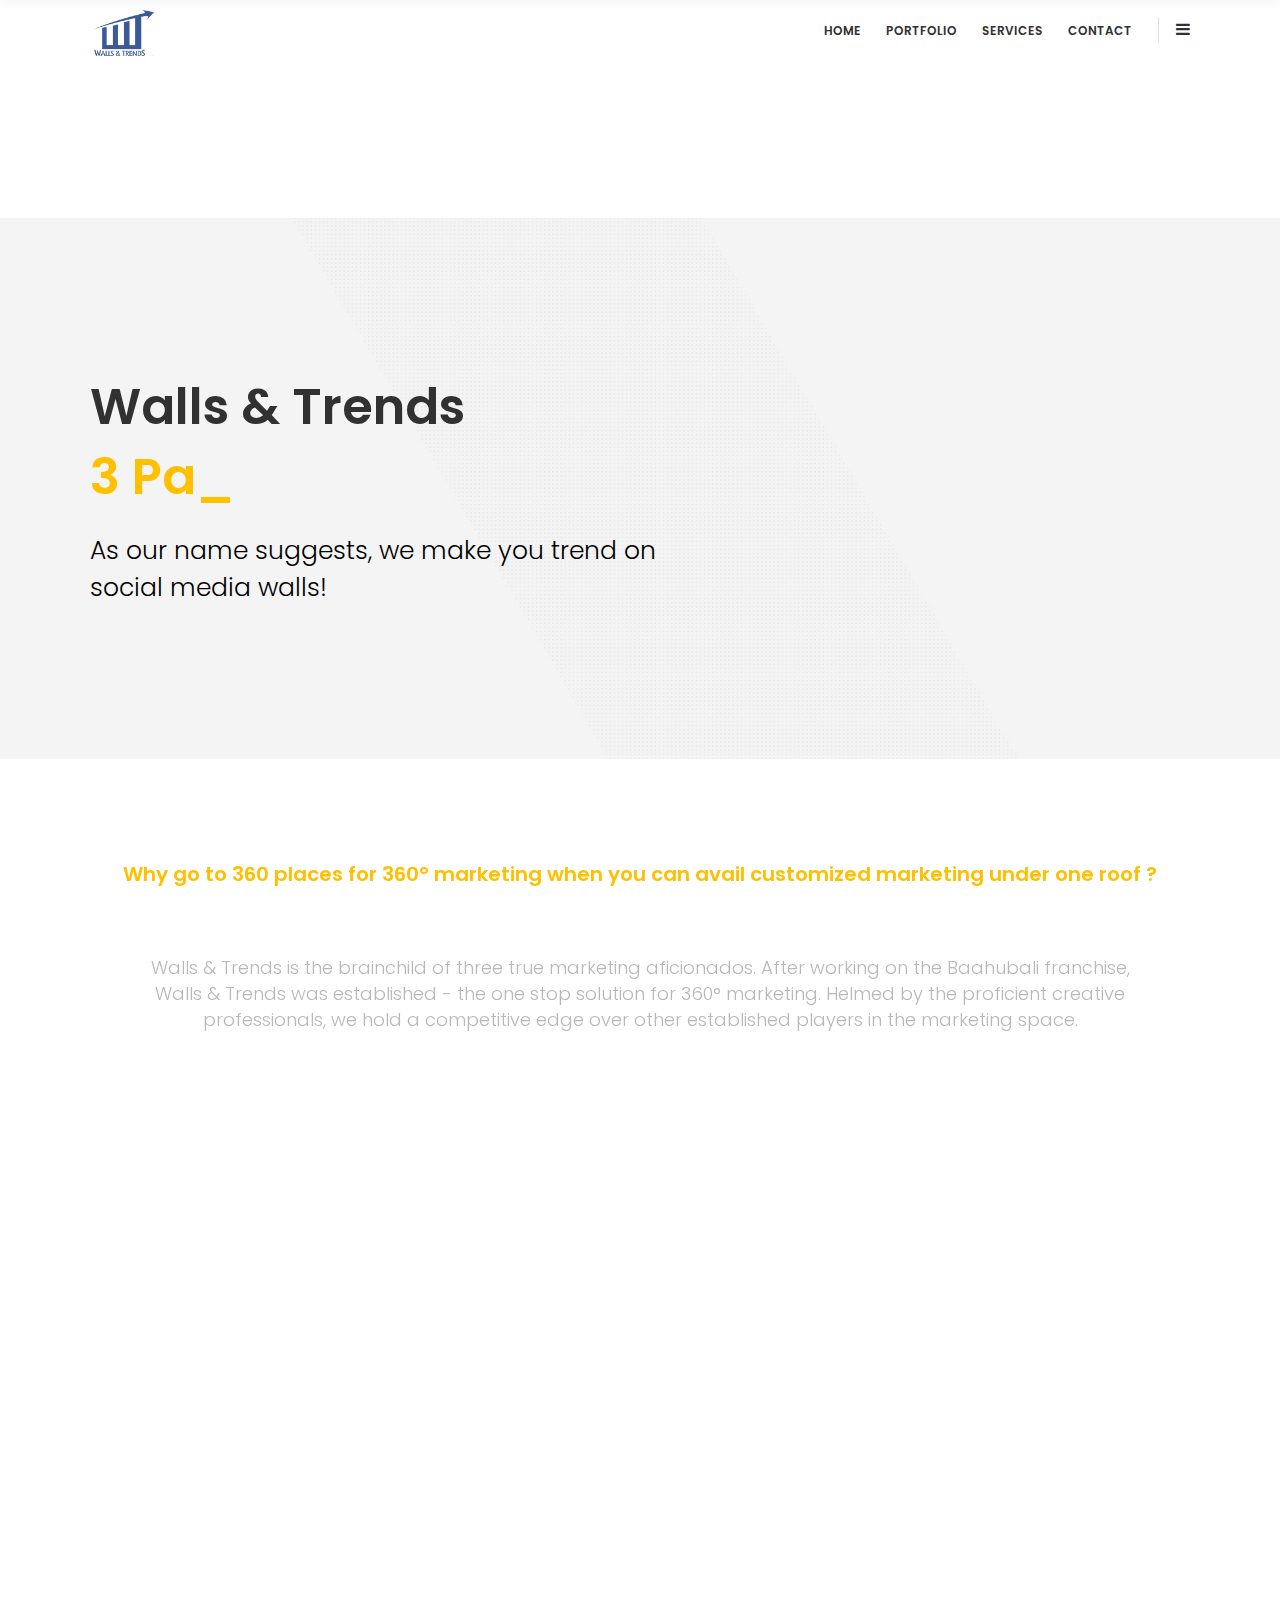
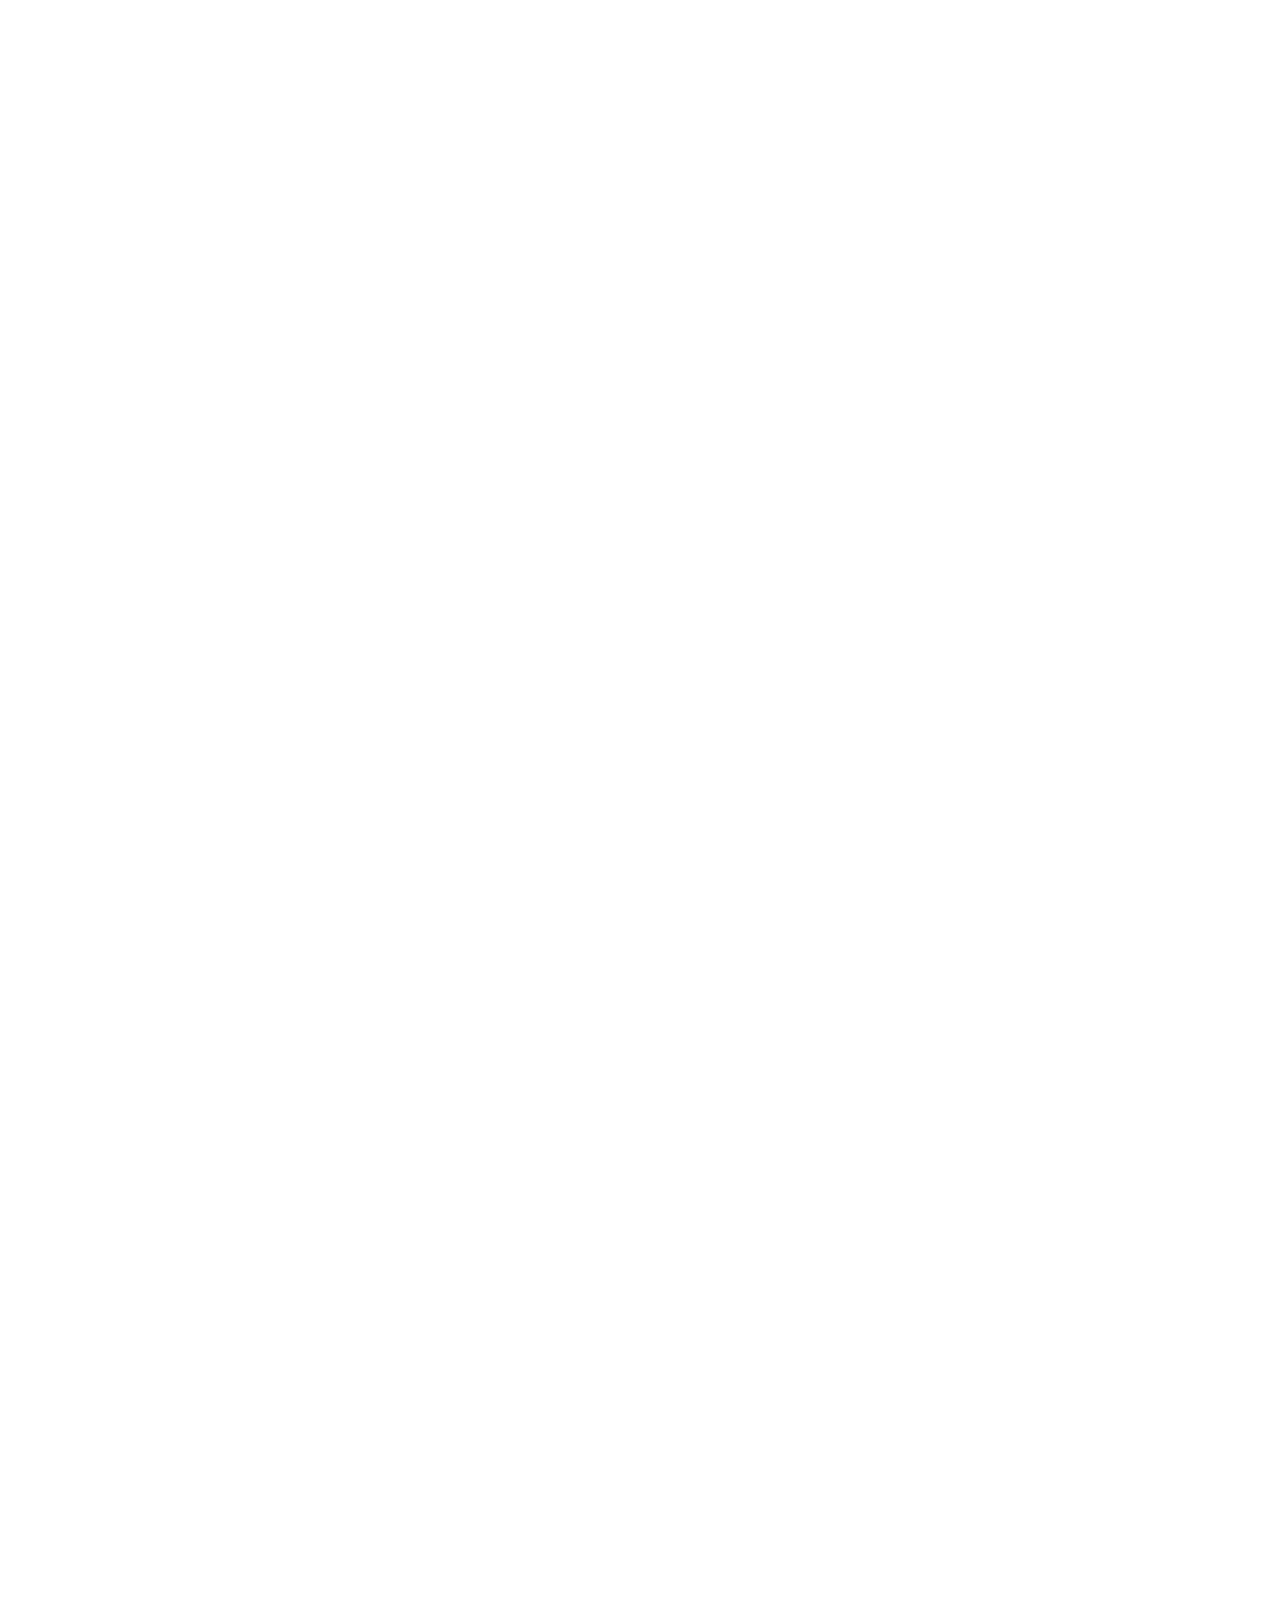
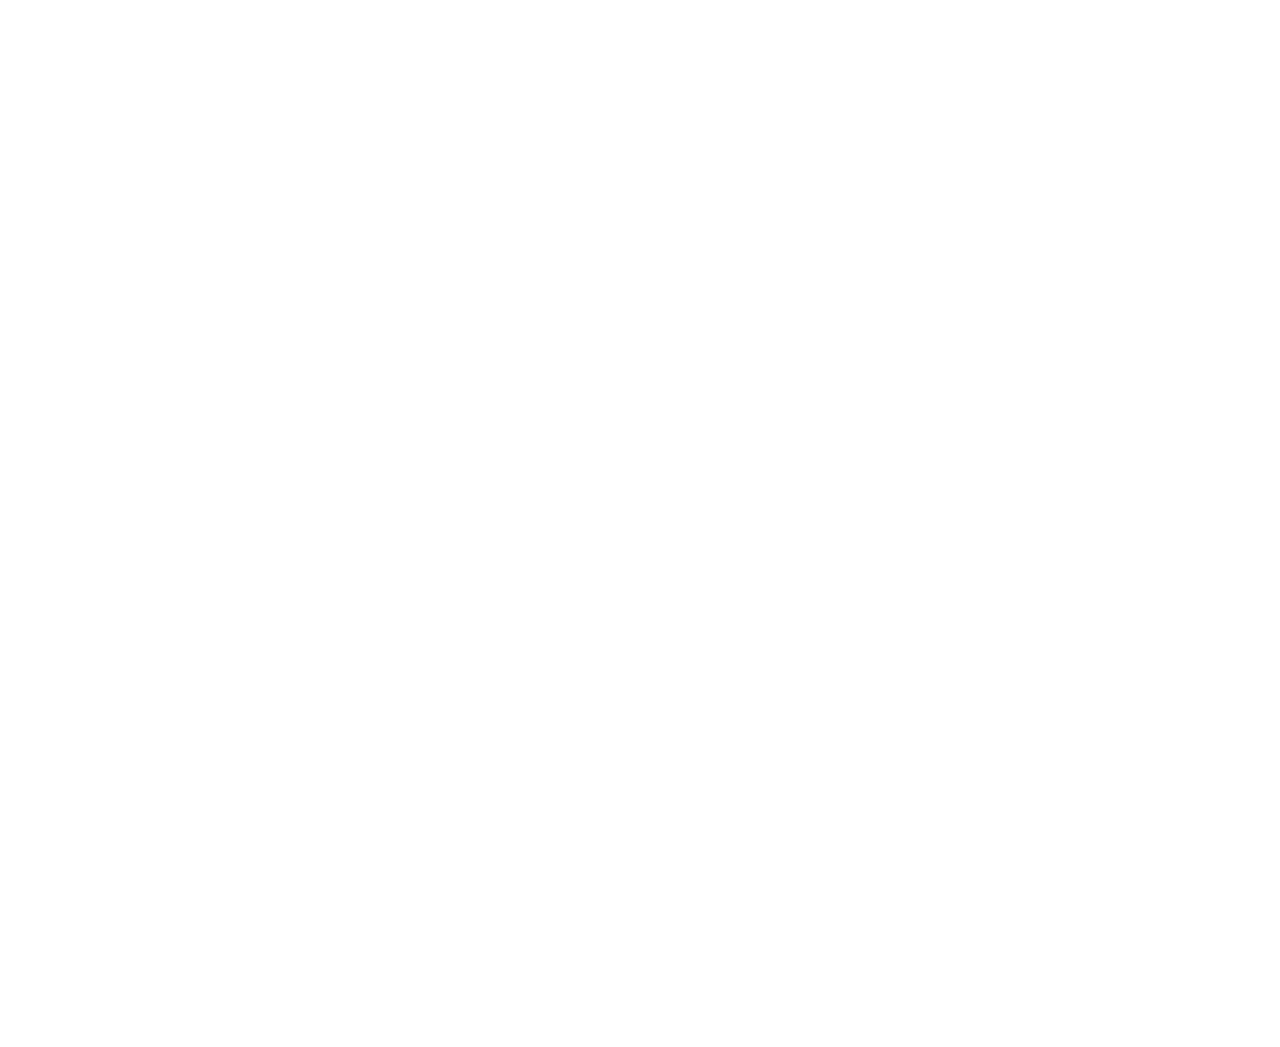
==== commit b7f2ca9d: "links updated to cloudinary" ====
--- a/index.html
+++ b/index.html
@@ -348,7 +348,7 @@
 
 <section>
 	<video href="#" width="100%" height="100%" autoplay loop muted playsinline>
-  <source src="./wp-content/uploads/2016/03/w&twhoweare.mp4" type="video/mp4">
+  <source src="https://res.cloudinary.com/deigp8qkl/video/upload/v1661061494/upload/w_twhoweare_uehogj.mp4" type="video/mp4">
 
 </video>
 
@@ -491,7 +491,7 @@
 </div></div>
    <div>
 	<video id="videoPlayer" width="105%" height="105%" poster="./wp-content/uploads/2016/03/thumb3rd.gif"  style="position:relative; top:100px; left:-1.5%; right:20%; bottom:100px;" class="vc_single_image-img attachment-full pr" alt=""  loop  playsinline>
-  <source src="/wp-content/uploads/2016/03/w&tshowreel.mp4" type="video/mp4"  >
+  <source src="https://res.cloudinary.com/deigp8qkl/video/upload/v1661061470/upload/w_tshowreel_ojis65.mp4" type="video/mp4"  >
 
 </video>
 	</div> 
